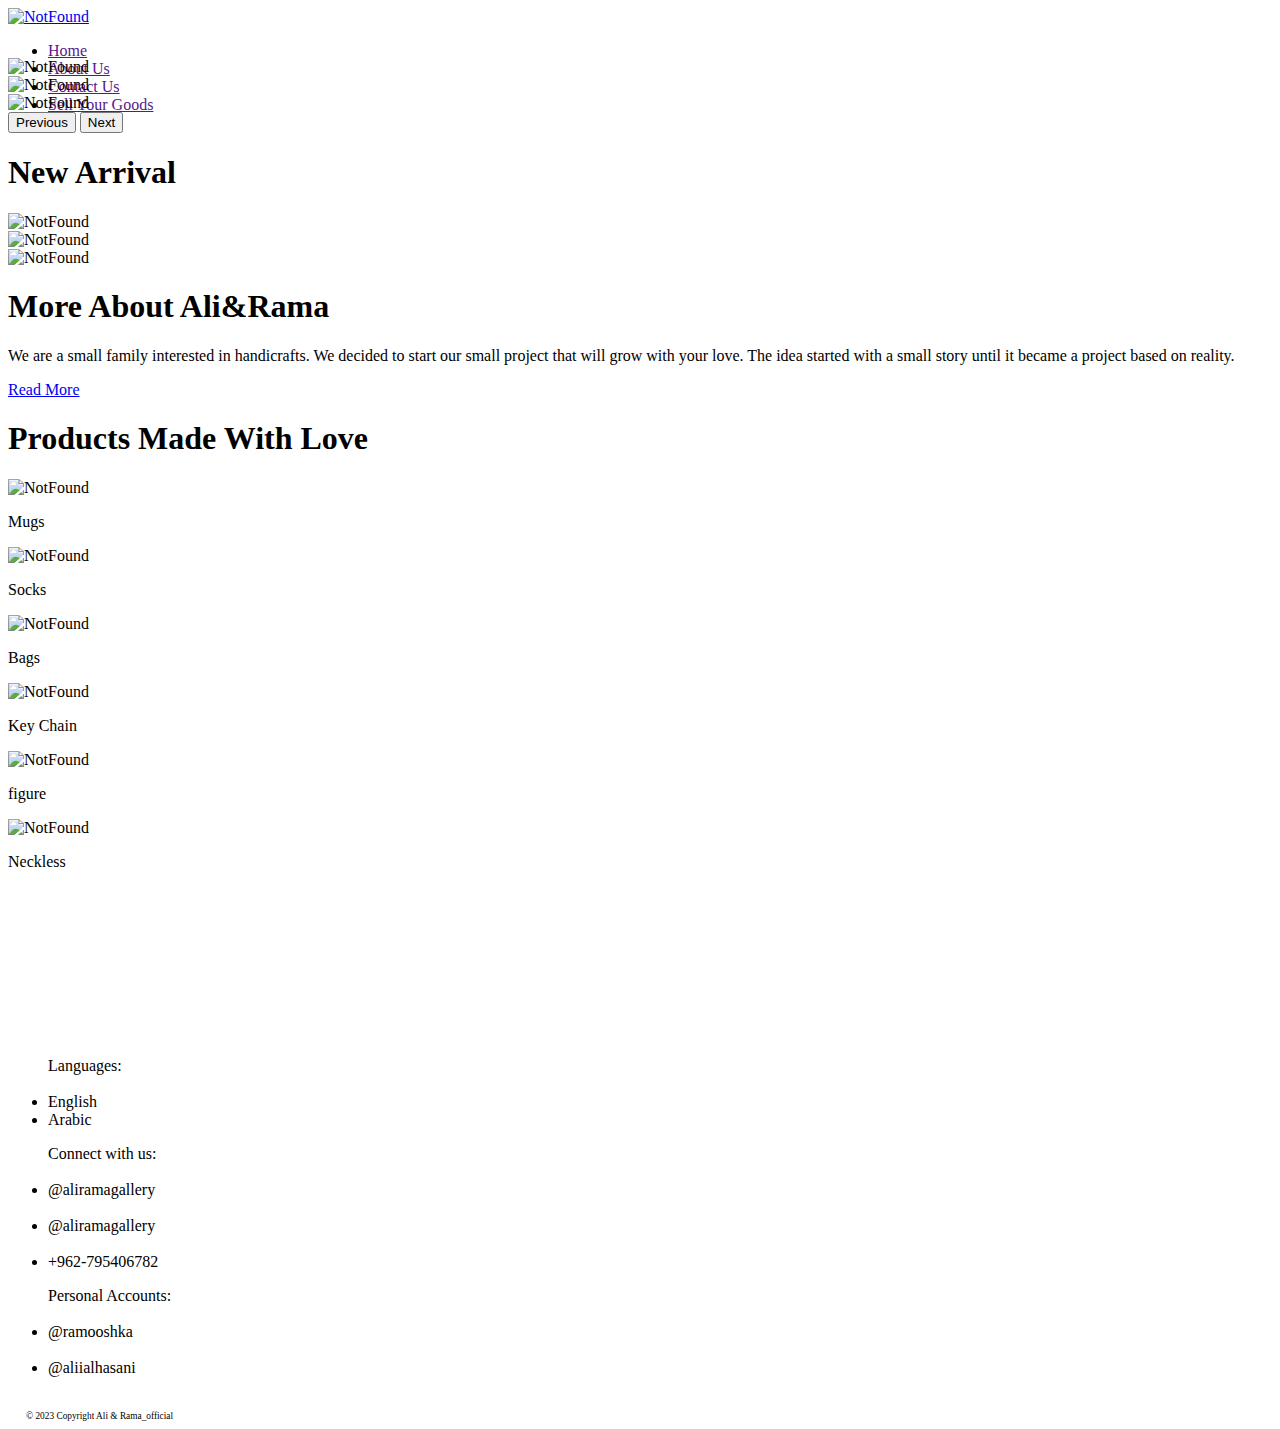
==== pages/index.html @ bb7218a6 "saeed update" ====
<!DOCTYPE html>
<html lang="en">
  <head>
    <meta charset="UTF-8" />
    <meta http-equiv="X-UA-Compatible" content="IE=edge" />
    <meta name="viewport" content="width=device-width, initial-scale=1.0" />
    <link
      rel="stylesheet"
      href="https://cdnjs.cloudflare.com/ajax/libs/font-awesome/6.4.0/css/all.min.css"
      integrity="sha512-iecdLmaskl7CVkqkXNQ/ZH/XLlvWZOJyj7Yy7tcenmpD1ypASozpmT/E0iPtmFIB46ZmdtAc9eNBvH0H/ZpiBw=="
      crossorigin="anonymous"
      referrerpolicy="no-referrer"
    />
    <link rel="preconnect" href="https://fonts.googleapis.com" />
    <link rel="preconnect" href="https://fonts.gstatic.com" crossorigin />
    <link
      href="https://fonts.googleapis.com/css2?family=Cairo:wght@300;400;600;700&family=Poppins:wght@100;200;300;400;500;600;700;800;900&display=swap"
      rel="stylesheet"
    />
    <link
      rel="shortcut icon"
      href="../aliandrama/images/logo.png"
      type="image/x-icon"
    />
    <link
      href="https://cdn.jsdelivr.net/npm/bootstrap@5.3.0-alpha3/dist/css/bootstrap.min.css"
      rel="stylesheet"
      integrity="sha384-KK94CHFLLe+nY2dmCWGMq91rCGa5gtU4mk92HdvYe+M/SXH301p5ILy+dN9+nJOZ"
      crossorigin="anonymous"
    />
    <script
      src="https://cdn.jsdelivr.net/npm/bootstrap@5.3.0-alpha3/dist/js/bootstrap.bundle.min.js"
      integrity="sha384-ENjdO4Dr2bkBIFxQpeoTz1HIcje39Wm4jDKdf19U8gI4ddQ3GYNS7NTKfAdVQSZe"
      crossorigin="anonymous"
    ></script>
    <link rel="stylesheet" href="../aliandrama/css/normalize.css" />
    <link rel="stylesheet" href="../aliandrama/css/main.css" />
    <title>Ali & Rama</title>
  </head>
  <body>
    
    <!-- Start The Nav Bar -->
    <div class="nav">
      <div class="logo">
        <a href="#"
          ><img src="../aliandrama/images/logo.png" alt="NotFound"
        /></a>
      </div>
      <div class="nav-items">
        <ul id="menu_items">
          <li><a href="">Home</a></li>
          <li><a href="">About Us</a></li>
          <li><a href="">Contact Us</a></li>
          <li class="menu-btn"><a href="">Sell Your Goods</a></li>
        </ul>
        <i class="fa-solid fa-bars fa-xl menu-icon" onclick="menu_toggle()" style="color: #961471"></i>
      </div>
    </div>
    <!-- End The Nav Bar -->

    <!-- Start the jumbotron -->
    <div
      id="carouselExampleControlsNoTouching"
      class="carousel slide jumbotron"
      data-bs-touch="false"
    >
      <div class="carousel-inner">
        <div class="carousel-item active">
          <img
            src="../aliandrama/images/slider1.jpg"
            class="d-block w-100"
            alt="NotFound"
          />
        </div>
        <div class="carousel-item">
          <img
            src="../aliandrama/images/slider2.jpg"
            class="d-block w-100"
            alt="NotFound"
          />
        </div>
        <div class="carousel-item">
          <img
            src="../aliandrama/images/slider3.jpg"
            class="d-block w-100"
            alt="NotFound"
          />
        </div>
      </div>
      <button
        class="carousel-control-prev"
        type="button"
        data-bs-target="#carouselExampleControlsNoTouching"
        data-bs-slide="prev"
      >
        <span class="carousel-control-prev-icon" aria-hidden="true"></span>
        <span class="visually-hidden">Previous</span>
      </button>
      <button
        class="carousel-control-next"
        type="button"
        data-bs-target="#carouselExampleControlsNoTouching"
        data-bs-slide="next"
      >
        <span class="carousel-control-next-icon" aria-hidden="true"></span>
        <span class="visually-hidden">Next</span>
      </button>
    </div>
    <!-- End the jumbotron -->

    <!-- Start New Arrival Section -->
    <div class="container">
      <h1>New Arrival</h1>
      <div class="new-arrival-cards">
        <div class="card">
          <img src="../aliandrama/images/newarrival1.jpg" alt="NotFound" />
        </div>
        <div class="card">
          <img src="../aliandrama/images/newarrival3.jpg" alt="NotFound" />
        </div>
        <div class="card">
          <img src="../aliandrama/images/newarrival2.jpg" alt="NotFound" />
        </div>
      </div>
    </div>
    <!-- End New Arrival Section -->

    <!-- Start AboutUs Section -->
    <div class="about">
      <div class="about-us">
        <h1>More About Ali&Rama</h1>
        <div class="about-us-content">
          <p>
            We are a small family interested in handicrafts. We decided to start
            our small project that will grow with your love. The idea started
            with a small story until it became a project based on reality.
          </p>
          <a href="#">Read More</a>
        </div>
      </div>
    </div>
    <!-- End AboutUs Section -->

    <!-- Start Product Section -->
    <div class="container">
      <h1>Products Made With Love</h1>
      <div class="products">
        <div class="product-card">
          <img src="../aliandrama/images/product1.jpg" alt="NotFound" />
          <p>Mugs</p>
        </div>
        <div class="product-card">
          <img src="../aliandrama/images/product2.jpg" alt="NotFound" />
          <p>Socks</p>
        </div>
        <div class="product-card">
          <img src="../aliandrama/images/product3.jpg" alt="NotFound" />
          <p>Bags</p>
        </div>
        <div class="product-card">
          <img src="../aliandrama/images/product4.jpg" alt="NotFound" />
          <p>Key Chain</p>
        </div>
        <div class="product-card">
          <img src="../aliandrama/images/product5.jpg" alt="NotFound" />
          <p>figure</p>
        </div>
        <div class="product-card">
          <img src="../aliandrama/images/product6.png" alt="NotFound" />
          <p>Neckless</p>
        </div>
      </div>
    </div>
    <!-- End Product Section -->

    <!-- Start Map Section -->
    <div class="map">
      <iframe
        class="map"
        src="https://www.google.com/maps/embed?pb=!1m18!1m12!1m3!1d3385.5237341149186!2d35.927350011070914!3d31.94668547391323!2m3!1f0!2f0!3f0!3m2!1i1024!2i768!4f13.1!3m3!1m2!1s0x151b5f9c440651b9%3A0x1f08425a8863d814!2zQWxpICYgUmFtYSdzIEdhbGxlcnkg2KzYp9mE2YrYsdmKINi52YTZiiDZiNix2KfZhdin!5e0!3m2!1sen!2sjo!4v1681425201438!5m2!1sen!2sjo"
        style="border: 0"
        allowfullscreen=""
        loading="lazy"
        referrerpolicy="no-referrer-when-downgrade"
      ></iframe>
    </div>
    <!-- End Map Section -->

    <!-- Start The Footer -->
    <footer>

      <ul>
      <div>Languages:</div>
      <br />
        <li><a>English</a></li>
        <li><a>Arabic</a></li>
      </ul>
      <!-- <br /> -->


      <ul>
      <div>Connect with us:</div>
      <br />
        <li>
          <i class="fa-brands fa-instagram fa-2xl" style="color: #807b7b"
            ><a></a></i
          >@aliramagallery
        </li>
        <br />
        <li>
          <i
            class="fa-brands fa-square-facebook fa-2xl"
            style="color: #807b7b"
          ></i
          ><a>@aliramagallery</a>
        </li>
        <br />
        <li>
          <i class="fa-solid fa-square-phone fa-2xl" style="color: #807b7b"></i
          ><a>+962-795406782</a>
        </li>
      </ul>
      <!-- <br /> -->


      <ul>
        <div>Personal Accounts:</div>
      <br />
        <li>
          <i class="fa-brands fa-instagram fa-2xl" style="color: #807b7b"></i
          ><a>@ramooshka</a>
        </li>
        <br />
        <li>
          <i class="fa-brands fa-instagram fa-2xl" style="color: #807b7b"></i
          ><a>@aliialhasani</a>
        </li>
      </ul>
      <br />
    <div style="font-size: 7pt;padding-left: 2vh;">  &copy; 2023 Copyright Ali & Rama_official</div>
    </footer>
    <!-- End The Footer -->

    <script>
      var menu_items = document.getElementById("menu_items");
      menu_items.style.maxHeight = "0px";
      function menu_toggle() {
        if (menu_items.style.maxHeight == "0px") {
          menu_items.style.maxHeight = "300px";
        } else {
          menu_items.style.maxHeight = "0px";
        }
      }
    </script>
  </body>

</html>
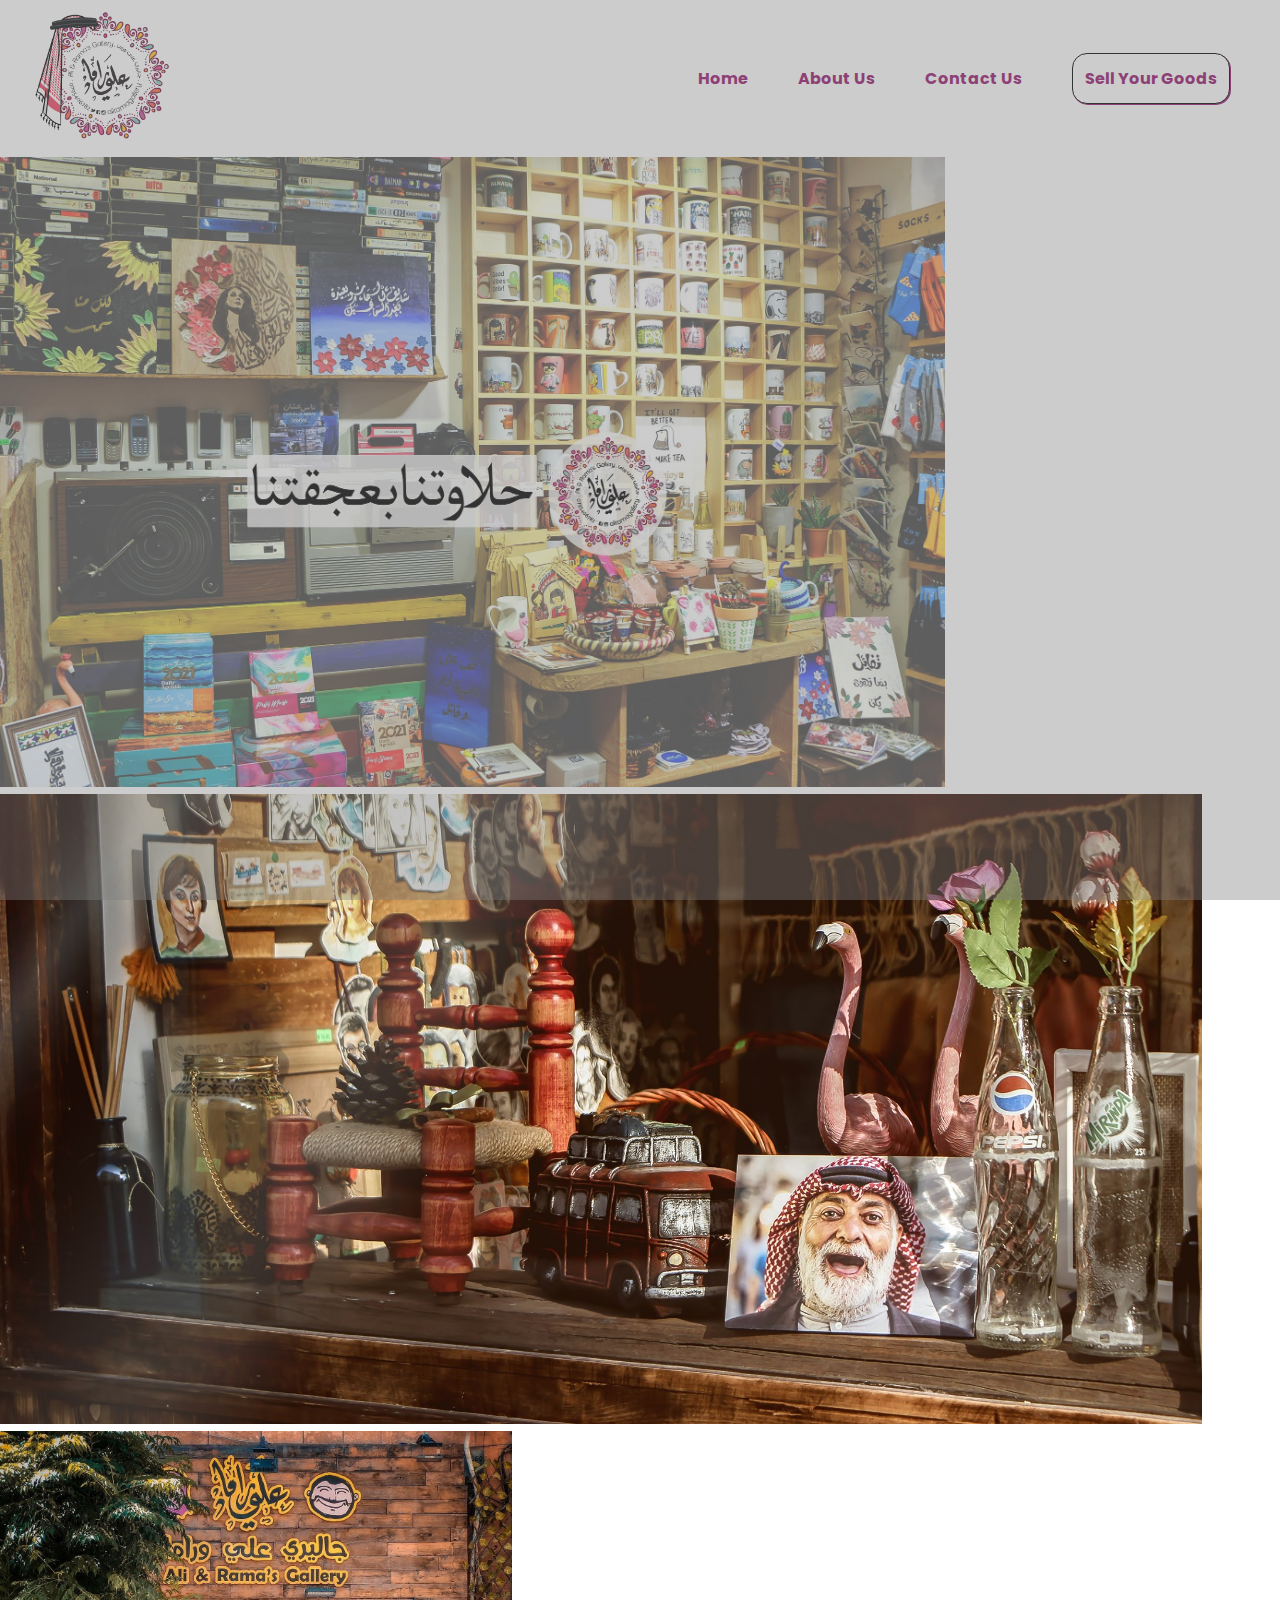
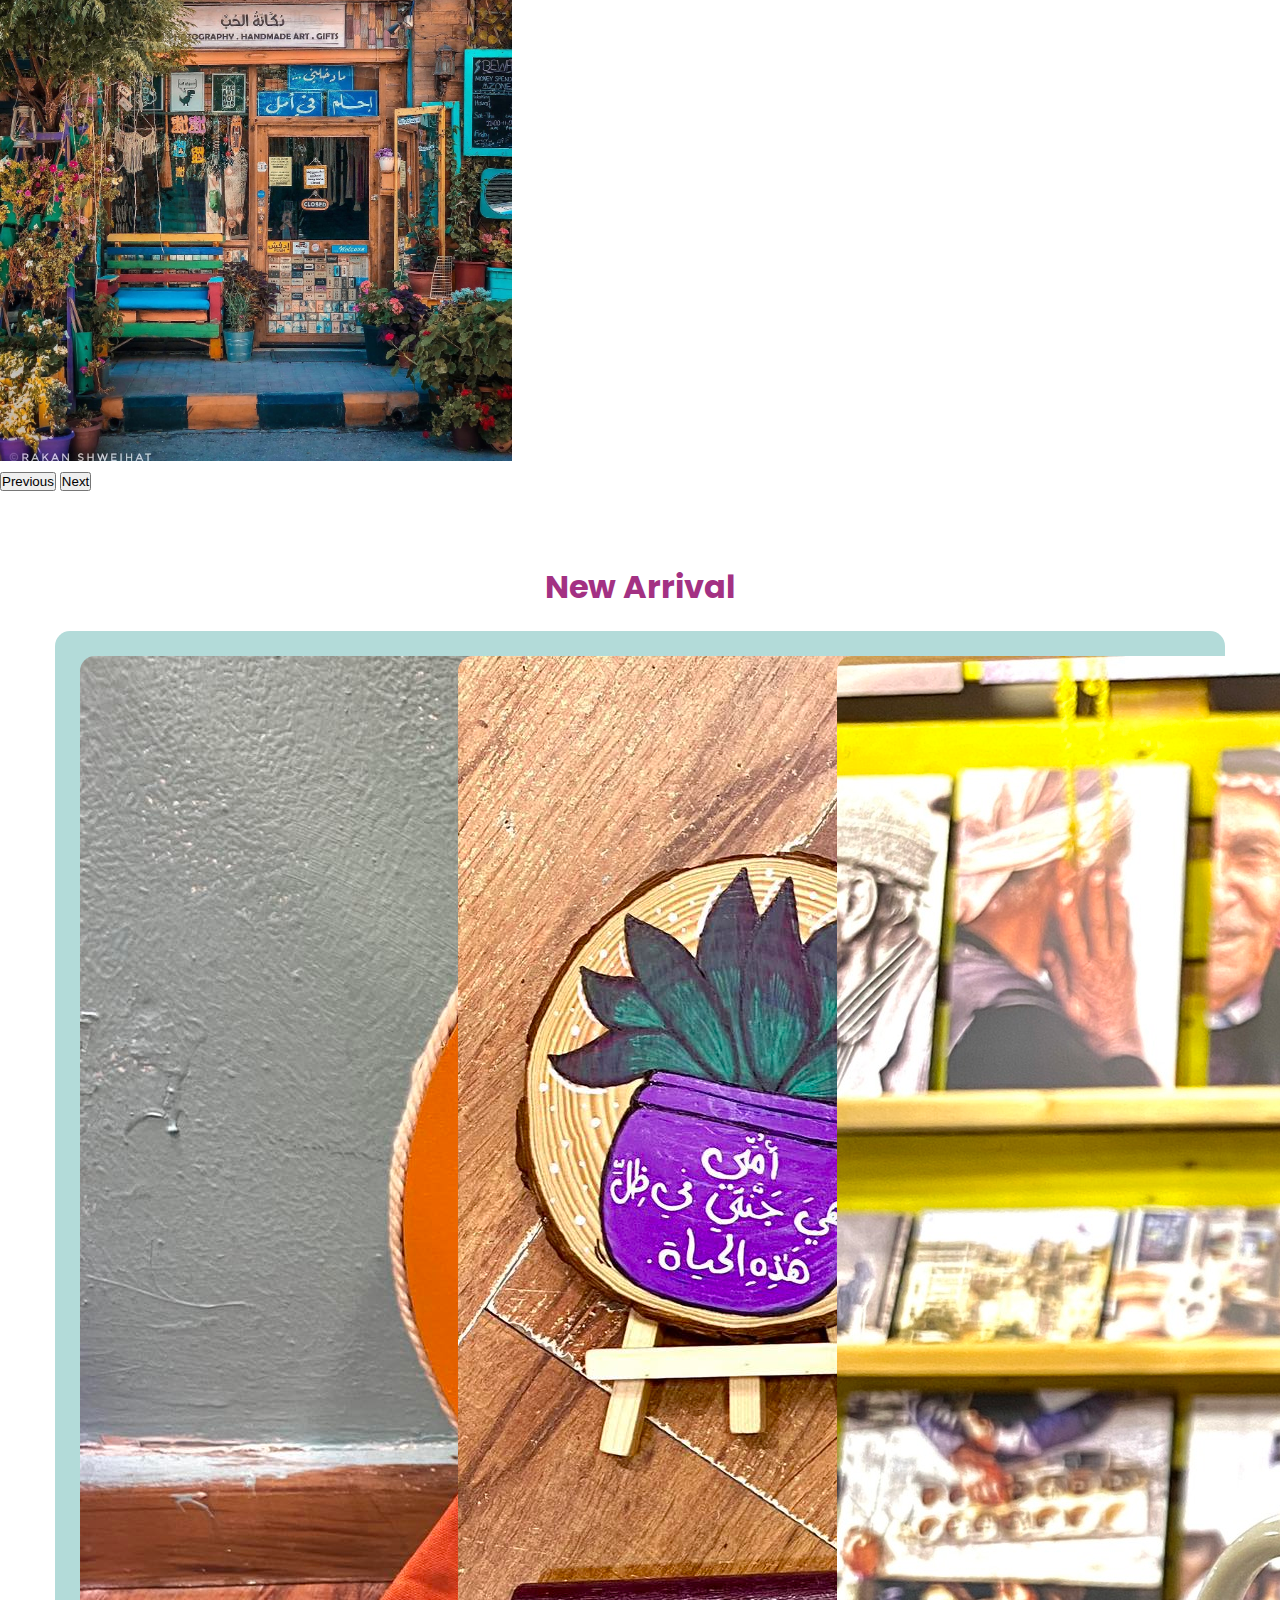
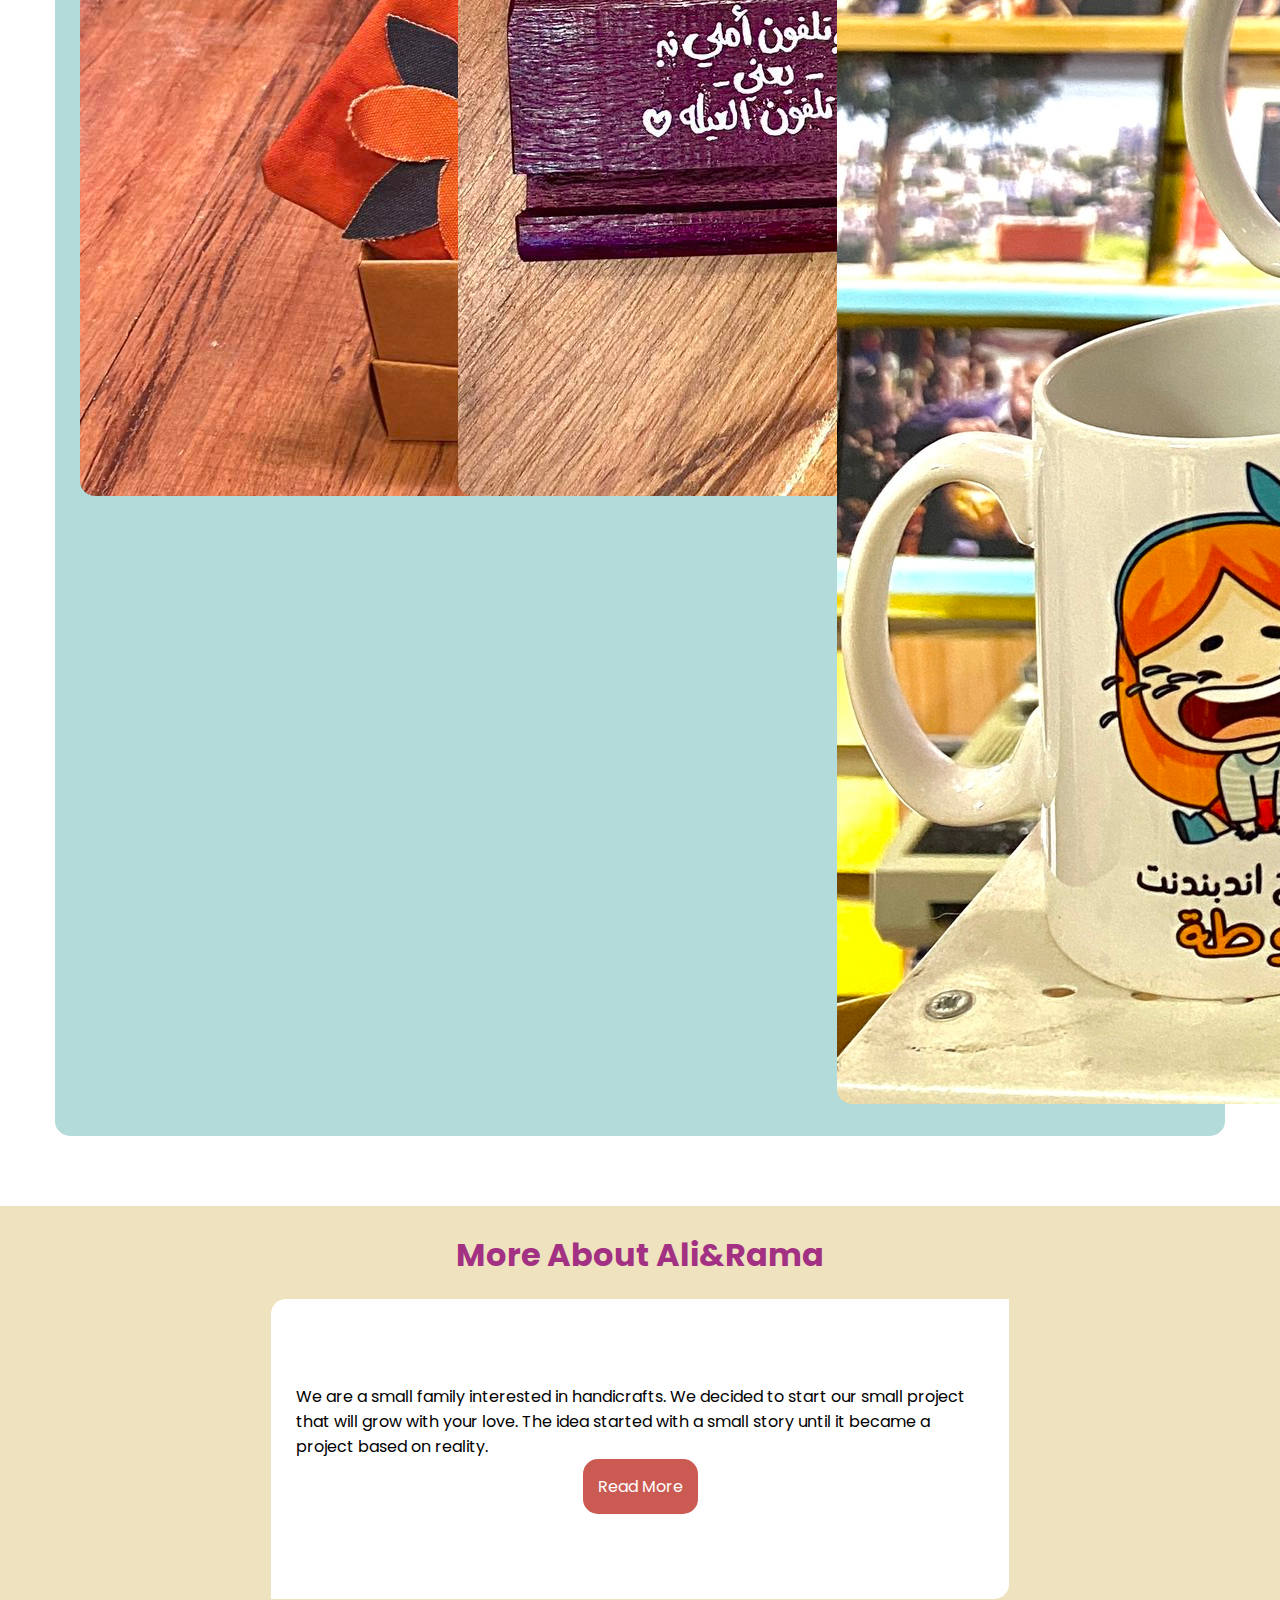
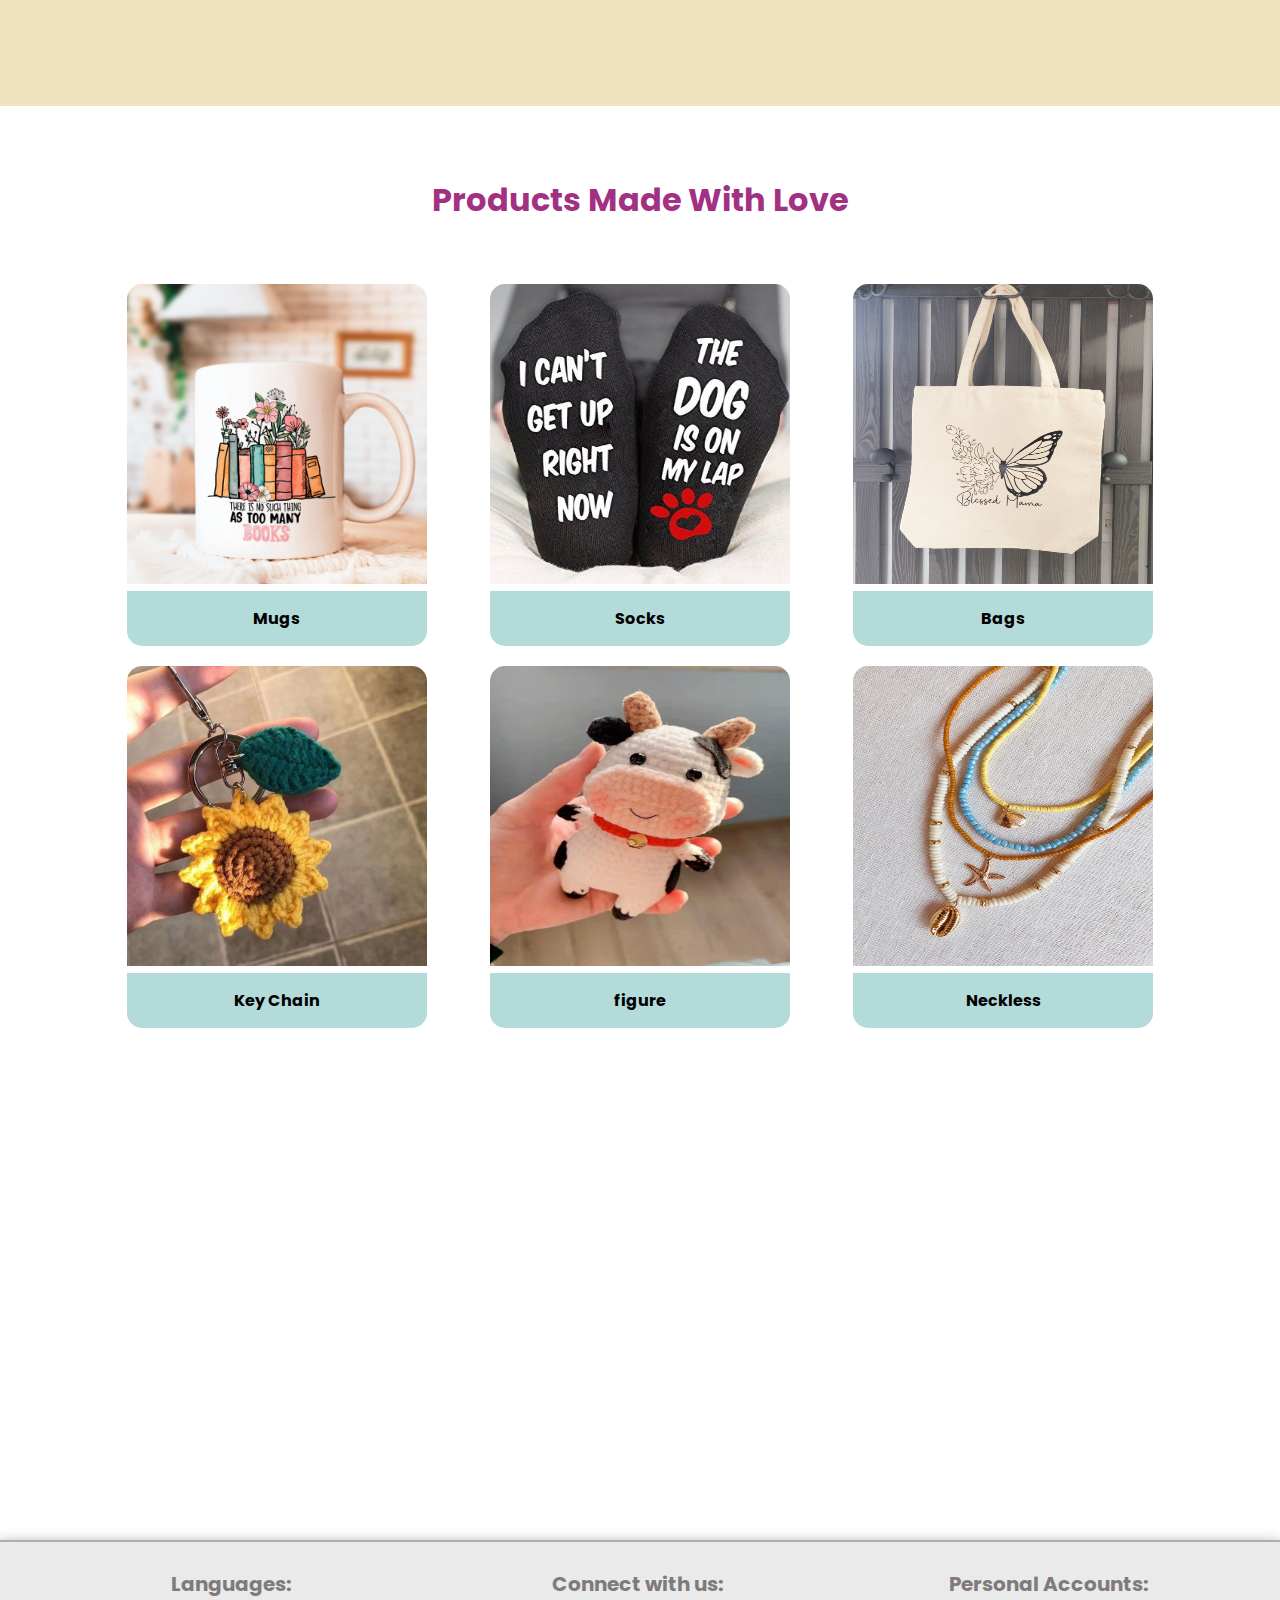
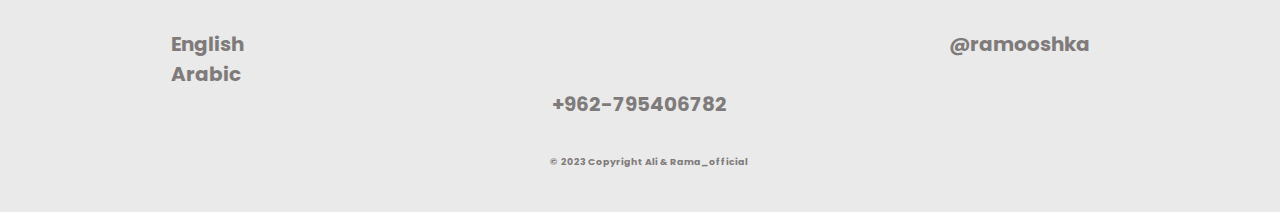
==== commit f9b70c4b: "All Done" ====
--- a/pages/index.html
+++ b/pages/index.html
@@ -19,7 +19,7 @@
     />
     <link
       rel="shortcut icon"
-      href="../aliandrama/images/logo.png"
+      href="../images/logo.png"
       type="image/x-icon"
     />
     <link
@@ -34,7 +34,7 @@
       crossorigin="anonymous"
     ></script>
     <link rel="stylesheet" href="../aliandrama/css/normalize.css" />
-    <link rel="stylesheet" href="../aliandrama/css/main.css" />
+    <link rel="stylesheet" href="../css/main.css" />
     <title>Ali & Rama</title>
   </head>
   <body>
@@ -42,16 +42,16 @@
     <!-- Start The Nav Bar -->
     <div class="nav">
       <div class="logo">
-        <a href="#"
-          ><img src="../aliandrama/images/logo.png" alt="NotFound"
+        <a href="index.html"
+          ><img src="../images/logo.png" alt="NotFound"
         /></a>
       </div>
       <div class="nav-items">
         <ul id="menu_items">
-          <li><a href="">Home</a></li>
-          <li><a href="">About Us</a></li>
-          <li><a href="">Contact Us</a></li>
-          <li class="menu-btn"><a href="">Sell Your Goods</a></li>
+          <li><a href="index.html">Home</a></li>
+          <li><a href="aboutus.html">About Us</a></li>
+          <li><a href="contactus.html">Contact Us</a></li>
+          <li class="menu-btn"><a href="sellgoods.html">Sell Your Goods</a></li>
         </ul>
         <i class="fa-solid fa-bars fa-xl menu-icon" onclick="menu_toggle()" style="color: #961471"></i>
       </div>
@@ -67,21 +67,21 @@
       <div class="carousel-inner">
         <div class="carousel-item active">
           <img
-            src="../aliandrama/images/slider1.jpg"
+            src="../images/slider1.jpg"
             class="d-block w-100"
             alt="NotFound"
           />
         </div>
         <div class="carousel-item">
           <img
-            src="../aliandrama/images/slider2.jpg"
+            src="../images/slider2.jpg"
             class="d-block w-100"
             alt="NotFound"
           />
         </div>
         <div class="carousel-item">
           <img
-            src="../aliandrama/images/slider3.jpg"
+            src="../images/slider3.jpg"
             class="d-block w-100"
             alt="NotFound"
           />
@@ -113,13 +113,13 @@
       <h1>New Arrival</h1>
       <div class="new-arrival-cards">
         <div class="card">
-          <img src="../aliandrama/images/newarrival1.jpg" alt="NotFound" />
+          <img src="../images/newarrival1.jpg" alt="NotFound" />
         </div>
         <div class="card">
-          <img src="../aliandrama/images/newarrival3.jpg" alt="NotFound" />
+          <img src="../images/newarrival3.jpg" alt="NotFound" />
         </div>
         <div class="card">
-          <img src="../aliandrama/images/newarrival2.jpg" alt="NotFound" />
+          <img src="../images/newarrival2.jpg" alt="NotFound" />
         </div>
       </div>
     </div>
@@ -135,7 +135,7 @@
             our small project that will grow with your love. The idea started
             with a small story until it became a project based on reality.
           </p>
-          <a href="#">Read More</a>
+          <a href="aboutus.html">Read More</a>
         </div>
       </div>
     </div>
@@ -146,27 +146,27 @@
       <h1>Products Made With Love</h1>
       <div class="products">
         <div class="product-card">
-          <img src="../aliandrama/images/product1.jpg" alt="NotFound" />
+          <img src="../images/product1.jpg" alt="NotFound" />
           <p>Mugs</p>
         </div>
         <div class="product-card">
-          <img src="../aliandrama/images/product2.jpg" alt="NotFound" />
+          <img src="../images/product2.jpg" alt="NotFound" />
           <p>Socks</p>
         </div>
         <div class="product-card">
-          <img src="../aliandrama/images/product3.jpg" alt="NotFound" />
+          <img src="../images/product3.jpg" alt="NotFound" />
           <p>Bags</p>
         </div>
         <div class="product-card">
-          <img src="../aliandrama/images/product4.jpg" alt="NotFound" />
+          <img src="../images/product4.jpg" alt="NotFound" />
           <p>Key Chain</p>
         </div>
         <div class="product-card">
-          <img src="../aliandrama/images/product5.jpg" alt="NotFound" />
+          <img src="../images/product5.jpg" alt="NotFound" />
           <p>figure</p>
         </div>
         <div class="product-card">
-          <img src="../aliandrama/images/product6.png" alt="NotFound" />
+          <img src="../images/product6.png" alt="NotFound" />
           <p>Neckless</p>
         </div>
       </div>
@@ -187,58 +187,60 @@
     <!-- End Map Section -->
 
     <!-- Start The Footer -->
-    <footer>
-
-      <ul>
-      <div>Languages:</div>
-      <br />
-        <li><a>English</a></li>
-        <li><a>Arabic</a></li>
-      </ul>
-      <!-- <br /> -->
-
-
-      <ul>
-      <div>Connect with us:</div>
-      <br />
-        <li>
-          <i class="fa-brands fa-instagram fa-2xl" style="color: #807b7b"
-            ><a></a></i
-          >@aliramagallery
-        </li>
-        <br />
-        <li>
-          <i
-            class="fa-brands fa-square-facebook fa-2xl"
-            style="color: #807b7b"
-          ></i
-          ><a>@aliramagallery</a>
-        </li>
-        <br />
-        <li>
-          <i class="fa-solid fa-square-phone fa-2xl" style="color: #807b7b"></i
-          ><a>+962-795406782</a>
-        </li>
-      </ul>
-      <!-- <br /> -->
-
-
-      <ul>
-        <div>Personal Accounts:</div>
-      <br />
-        <li>
-          <i class="fa-brands fa-instagram fa-2xl" style="color: #807b7b"></i
-          ><a>@ramooshka</a>
-        </li>
-        <br />
-        <li>
-          <i class="fa-brands fa-instagram fa-2xl" style="color: #807b7b"></i
-          ><a>@aliialhasani</a>
-        </li>
-      </ul>
-      <br />
-    <div style="font-size: 7pt;padding-left: 2vh;">  &copy; 2023 Copyright Ali & Rama_official</div>
-    </footer>
+      <!-- FOOTER SECTION -->
+      <footer>
+
+        <ul>
+        <div>Languages:</div>
+        <br />
+          <li><a>English</a></li>
+          <li><a>Arabic</a></li>
+        </ul>
+        <!-- <br /> -->
+  
+  
+        <ul>
+        <div>Connect with us:</div>
+        <br />
+          <li>
+            <i class="fa-brands fa-instagram fa-2xl" style="color: #807b7b"
+              ></i
+            ><a href="https://www.instagram.com/aliramagallery/%22%3E@aliramagallery"></a>
+          </li>
+          <br />
+          <li>
+            <i
+              class="fa-brands fa-square-facebook fa-2xl"
+              style="color: #807b7b"
+            ></i
+            ><a href="https://www.facebook.com/@aliramagallery%22%3E@aliramagallery"></a>
+          </li>
+          <br />
+          <li>
+            <i class="fa-solid fa-square-phone fa-2xl" style="color: #807b7b"></i
+            ><a href="tel:+962795406782">+962-795406782</a>
+          </li>
+        </ul>
+        <!-- <br /> -->
+  
+  
+        <ul>
+          <div>Personal Accounts:</div>
+        <br />
+          <li>
+            <i class="fa-brands fa-instagram fa-2xl" style="color: #807b7b"></i
+            ><a>@ramooshka</a>
+          </li>
+          <br />
+          <li>
+            <i class="fa-brands fa-instagram fa-2xl" style="color: #807b7b"></i
+            ><a href="https://www.instagram.com/aliialhasani/%22%3E@aliialhasani"></a>
+          </li>
+        </ul>
+        <br />
+      <div style="font-size: 7pt;padding-left: 2vh;">  &copy; 2023 Copyright Ali & Rama_official</div>
+      </footer>
+      <!-- END OF FOOTER SECTION -->
     <!-- End The Footer -->
 
     <script>
--- a/css/main.css
+++ b/css/main.css
@@ -0,0 +1,355 @@
+* {
+  box-sizing: border-box;
+  padding: 0;
+  margin: 0;
+}
+
+html {
+  scroll-behavior: smooth;
+}
+
+
+body {
+  font-family: "Cairo", sans-serif;
+  font-family: "Poppins", sans-serif;
+}
+h1 {
+  text-align: center;
+  color: #a33183;
+}
+@media (max-width: 768px) {
+  h1 {
+    font-size: 1.5rem;
+  }
+}
+.container {
+  padding-left: 0px;
+  padding-right: 0px;
+  margin-left: auto;
+  margin-right: auto;
+  margin-top: 70px;
+  margin-bottom: 70px;
+}
+
+@media (min-width: 768px) {
+  .container {
+    width: 750px;
+  }
+}
+@media (min-width: 992px) {
+  .container {
+    width: 970px;
+  }
+}
+@media (min-width: 1200px) {
+  .container {
+    width: 1170px;
+  }
+}
+
+
+
+/* Start Nav Bar Style */
+.logo img{
+  width: 150px;
+  height: 150px;
+  margin-left: 30px;
+}
+.nav{
+  display: flex;
+  justify-content: space-between;
+  align-items: center;
+  /* margin-bottom: 100px; */
+}
+.nav-items ul{
+  display: flex;
+  align-items: center;
+  z-index: 1;
+}
+.nav-items li{
+ margin-right: 50px;
+}
+.nav-items a{
+  text-decoration: none;
+  color: #961471;
+  font-weight: bold;
+}
+.nav-items ul{
+  list-style:  none;
+}
+.menu-icon{
+  display: none;
+  margin-right: 30px;
+}
+.nav ul li a::after {
+  content: "";
+  position: absolute;
+  border-bottom: 2px solid #b3dbd9;
+  width: 0;
+  display: flex;
+  left: 50%;
+  transform: translateX(-50%);
+  transition:0.5s;
+  -webkit-transition: 0.5s;
+  -moz-transition: 0.5s;
+  -ms-transition: 0.5s;
+  -o-transition: 0.5s;
+  -webkit-transform: translateX(-50%);
+  -moz-transform: translateX(-50%);
+  -ms-transform: translateX(-50%);
+  -o-transform: translateX(-50%);
+}
+
+.nav ul li a:hover::after {
+  width: 100%;
+}
+.nav li a{
+  position: relative;
+}
+.menu-btn{
+  border: 1px solid black;
+  padding: 12px;
+  border-radius: 15px;
+  width: fit-content;
+  background-color: #fff;
+  box-shadow: 1px 1px #961471;
+  cursor: pointer;
+}
+
+  @media (max-width:768px) {
+    .menu-icon{
+      display: block;
+    }
+    .nav-items ul{
+      display: none;
+    }
+  }
+  @media (max-width: 768px) {
+    .nav ul {
+      display: inline-block;
+      position: absolute;
+      top: 150px;
+      left: 0;
+      background-color: #b3dbd9;
+      width: 100%;
+      overflow: hidden;
+      opacity: 90%;
+      transition: 0.5s;
+      -webkit-transition: 0.5s;
+      -moz-transition: 0.5s;
+      -ms-transition: 0.5s;
+      -o-transition: 0.5s;
+      color: #a33183;
+    }
+  
+    .nav ul li {
+      margin: 15px 0px 20px 30px;
+      text-align: left;
+      z-index: 1;
+    }
+  
+    .nav ul li a {
+      color: var(--primarycolor);
+    }
+  
+    .menu-icon {
+      display: block;
+      cursor: pointer;
+    }
+  }
+/* End Nav Bar Style */
+
+
+
+/* Start Jumbotron Style */
+.carousel-item img {
+  min-width: 40%;
+  height: 70vh;
+  object-fit: cover;
+}
+.jumbotron::after{
+    content: "";
+    position: absolute;
+    top: 0px;
+    right: 0px;
+    bottom: 0px;
+    left: 0px;
+    background-color: grey;
+    opacity: 40%;
+}
+/* End Jumbotron Style */
+
+
+
+/* Start New Arrival Style */
+.new-arrival-cards {
+  max-width: 100%;
+  padding: 25px;
+  margin: 20px auto;
+  background-color: #b3dbd9;
+  display: grid;
+  grid-template-columns: repeat(auto-fill, minmax(350px, 1fr));
+  gap: 15px;
+  border-radius: 15px;
+}
+.card img {
+  border-radius: 15px;
+  object-fit: cover;
+  object-position: 100% 0;
+}
+.card {
+  border-radius: 15px;
+}
+@media (max-width: 768px) {
+  .card img {
+    width: 200px;
+    height: 200px;
+  }
+  .new-arrival-cards {
+    justify-items: center;
+    border-radius: 20px;
+  }
+  .card {
+    width: fit-content;
+    justify-self: center;
+  }
+}
+/* End New Arrival Style */
+
+
+
+/* Start AboutUs Style */
+.about {
+  min-width: 100%;
+  background-color: #efe3bf;
+  padding: 30px;
+  min-height: 500px;
+  margin-top: 0px;
+  margin-right: auto;
+  margin-left: auto;
+  margin-bottom: 50px;
+  padding: 25px;
+}
+
+.about-us-content {
+  margin: 20px auto;
+  max-width: 60%;
+  border-radius: 15px 0px 15px 0px;
+  background-color: #fff;
+  padding: 25px;
+  min-height: 300px;
+  display: flex;
+  justify-content: center;
+  align-items: center;
+  flex-direction: column;
+}
+.about-us-content a {
+  background-color: #ca5a52;
+  color: #fff;
+  padding: 15px;
+  border-radius: 15px;
+  text-decoration: none;
+}
+.about-us-content p {
+  font-size: 1rem;
+}
+.about-us-content a:hover {
+  background-color: #b3dbd9;
+  transition: 0.5s;
+  color: black;
+}
+/* End AboutUs Style */
+
+
+
+/* Start Product Style */
+.products {
+  display: grid;
+  grid-template-columns: repeat(auto-fill, minmax(300px, 1fr));
+  gap: 20px;
+  align-items: center;
+  justify-items: center;
+  margin-top: 50px;
+  padding: 10px 50px 10px 50px;
+}
+.product-card {
+  border-radius: 15px;
+}
+.product-card img {
+  width: 300px;
+  height: 300px;
+  cursor: pointer;
+  border-radius: 15px 15px 0px 0px;
+}
+@media (max-width: 768px) {
+  .product-card img {
+    width: 200px;
+    height: 200px;
+  }
+}
+.product-card p {
+  text-align: center;
+  background-color: #b3dbd9;
+  color: black;
+  padding: 15px;
+  font-weight: bold;
+  cursor: pointer;
+  border-radius: 0px 0px 15px 15px;
+}
+.product-card:hover {
+  filter: grayscale();
+  transition: 0.5s;
+  transform: rotate(1deg) translateY(-25px);
+}
+
+/* End Product Style */
+
+
+
+/* Start Map Section */
+.map {
+  margin-top: 25px;
+  min-width: 100%;
+  min-height: 400px;
+}
+/* End Map Section */
+
+
+
+/* Start Footer Style */
+footer > ul > li > a {
+  text-decoration: none;
+  color: inherit;
+}
+
+footer > ul > li {
+  list-style-type: none;
+}
+
+footer {
+  display: flex;
+  flex-flow: column wrap;
+  font-weight: bold;
+  font-size: 15pt;
+  color: #807b7b;
+  background-color: #d9d9d98d;
+  padding: 3vh;
+  border-top: 2px solid #afadad;
+  box-shadow: -1px 4px 13px 2px rgba(175, 173, 173, 1);
+  -webkit-box-shadow: -1px 4px 13px 2px rgba(175, 173, 173, 1);
+  -moz-box-shadow: -1px 4px 13px 2px rgba(175, 173, 173, 1);
+}
+
+
+@media (min-width: 992px) {
+    footer{
+    display: grid;
+    grid-template-columns: repeat(3, 33%);
+    grid-template-rows: auto;
+    row-gap: 4vh;
+    justify-items: center;
+    justify-content: space-around;
+  }
+ 
+}
+/* End Footer Style */
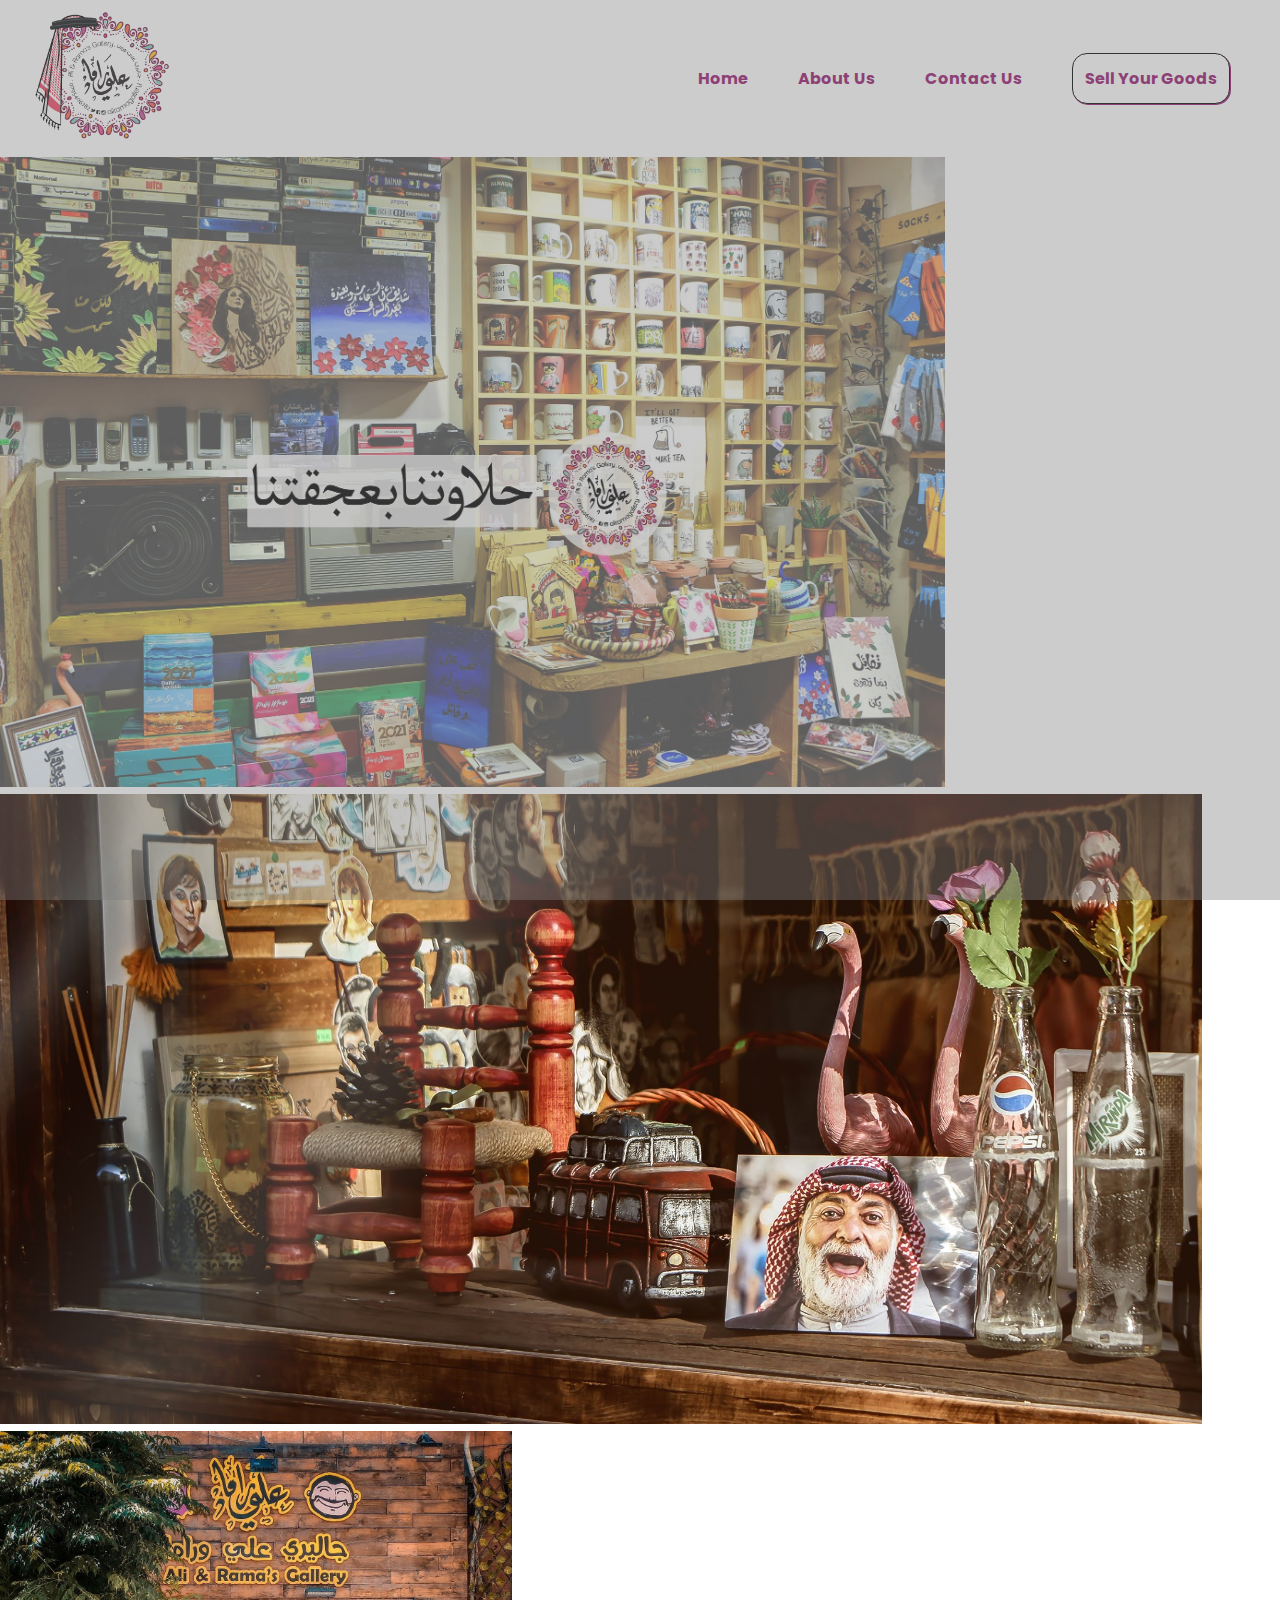
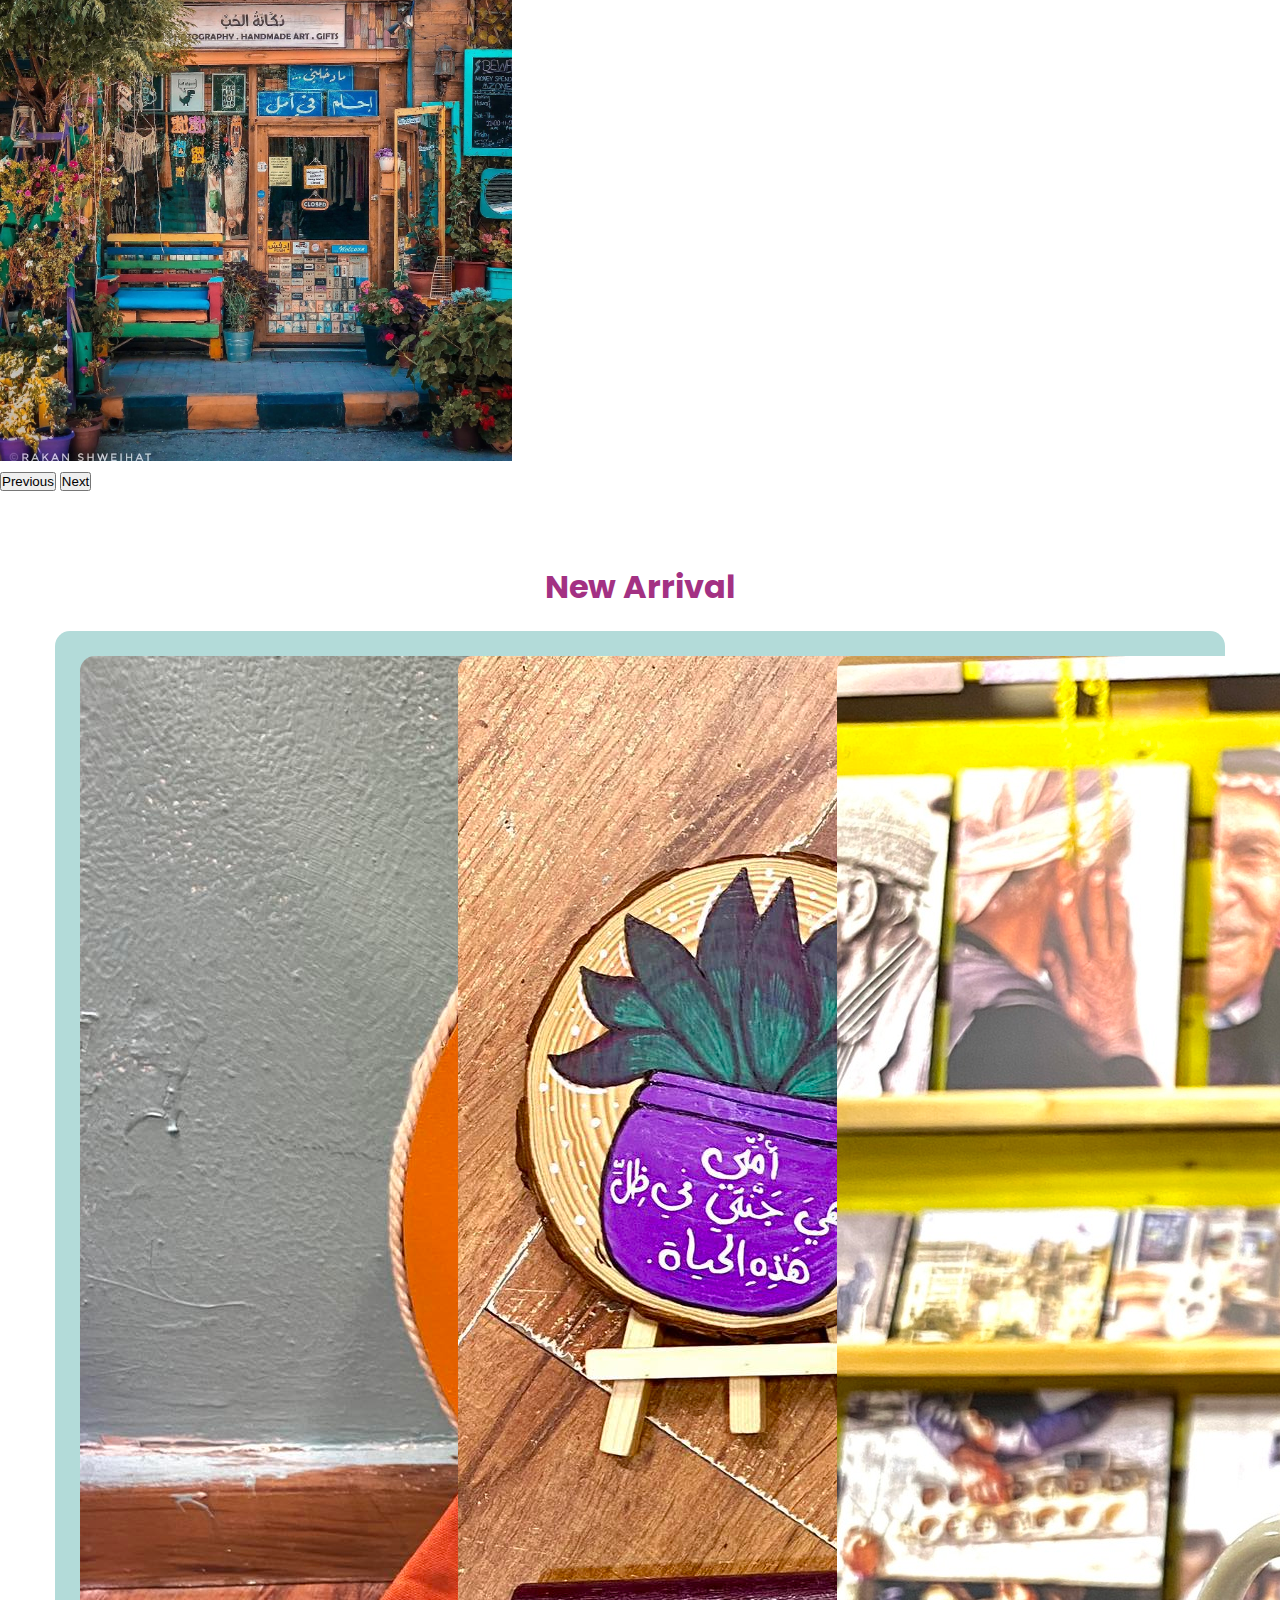
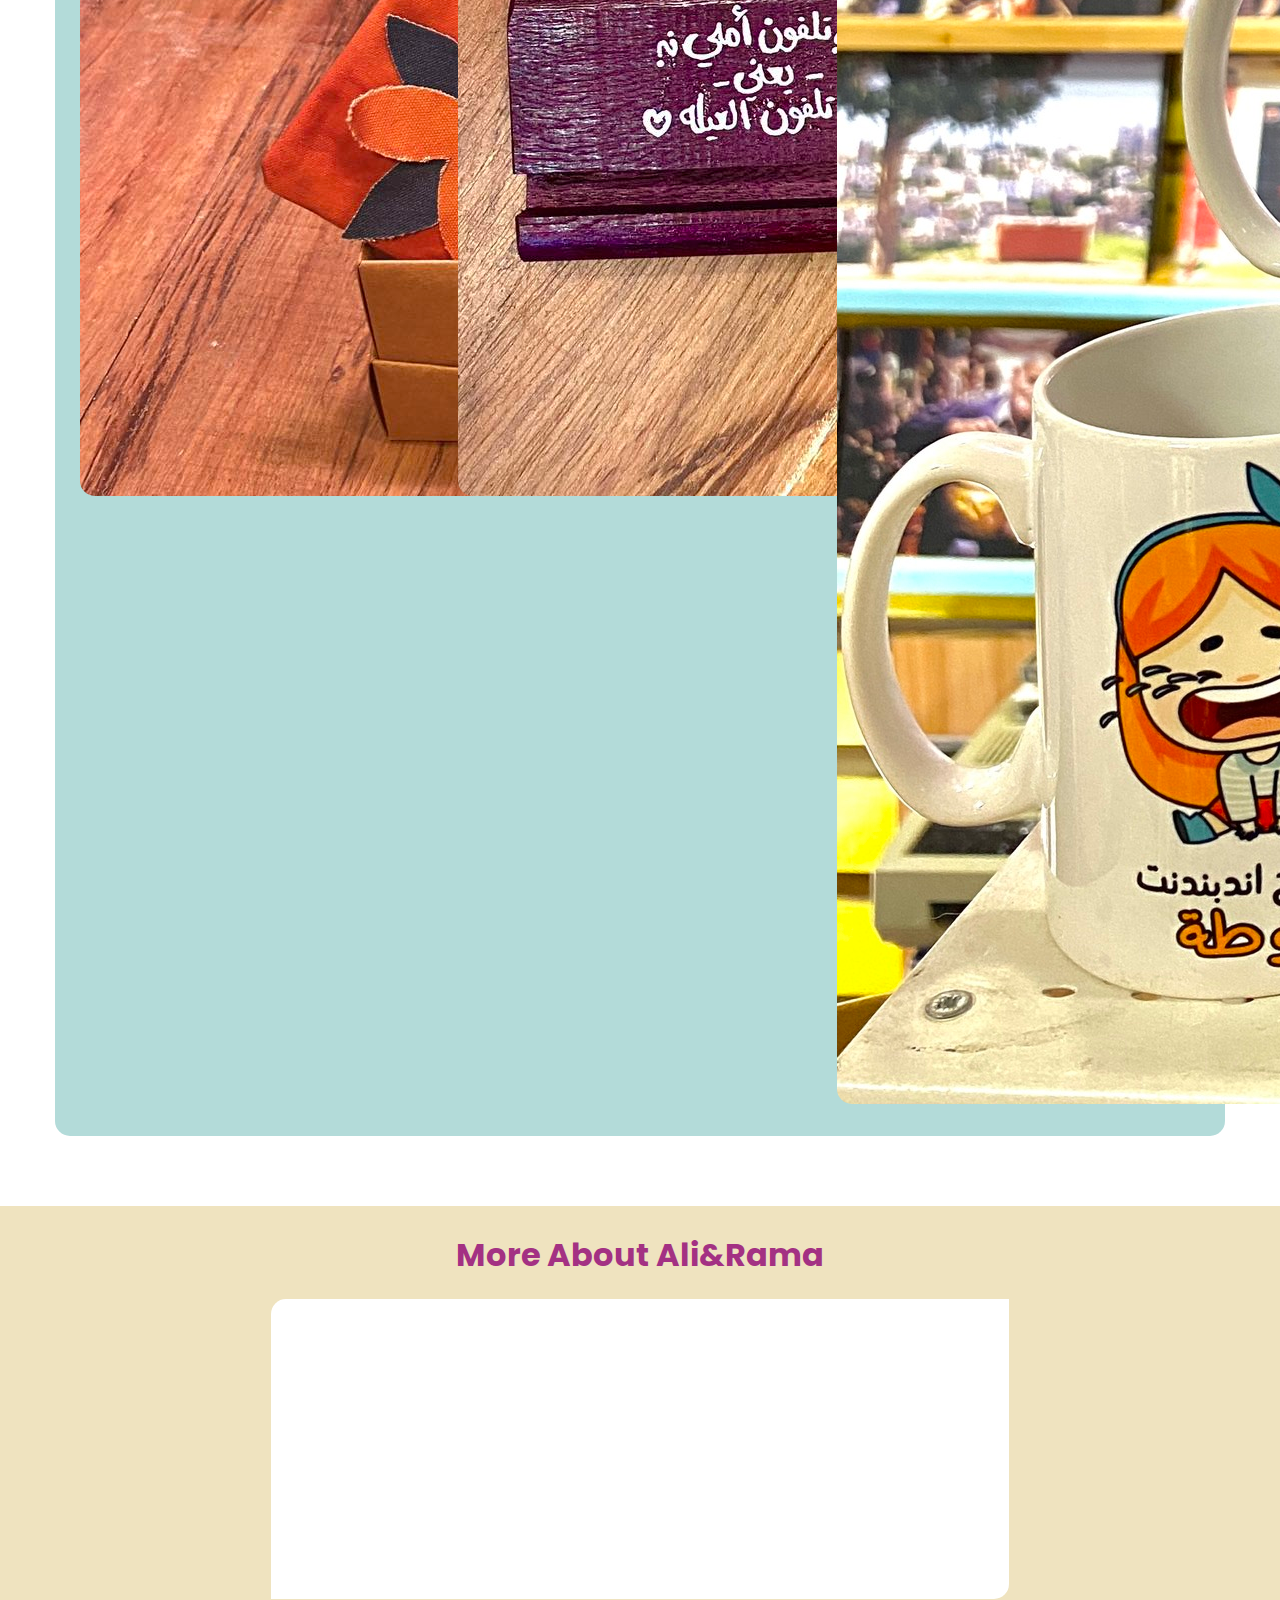
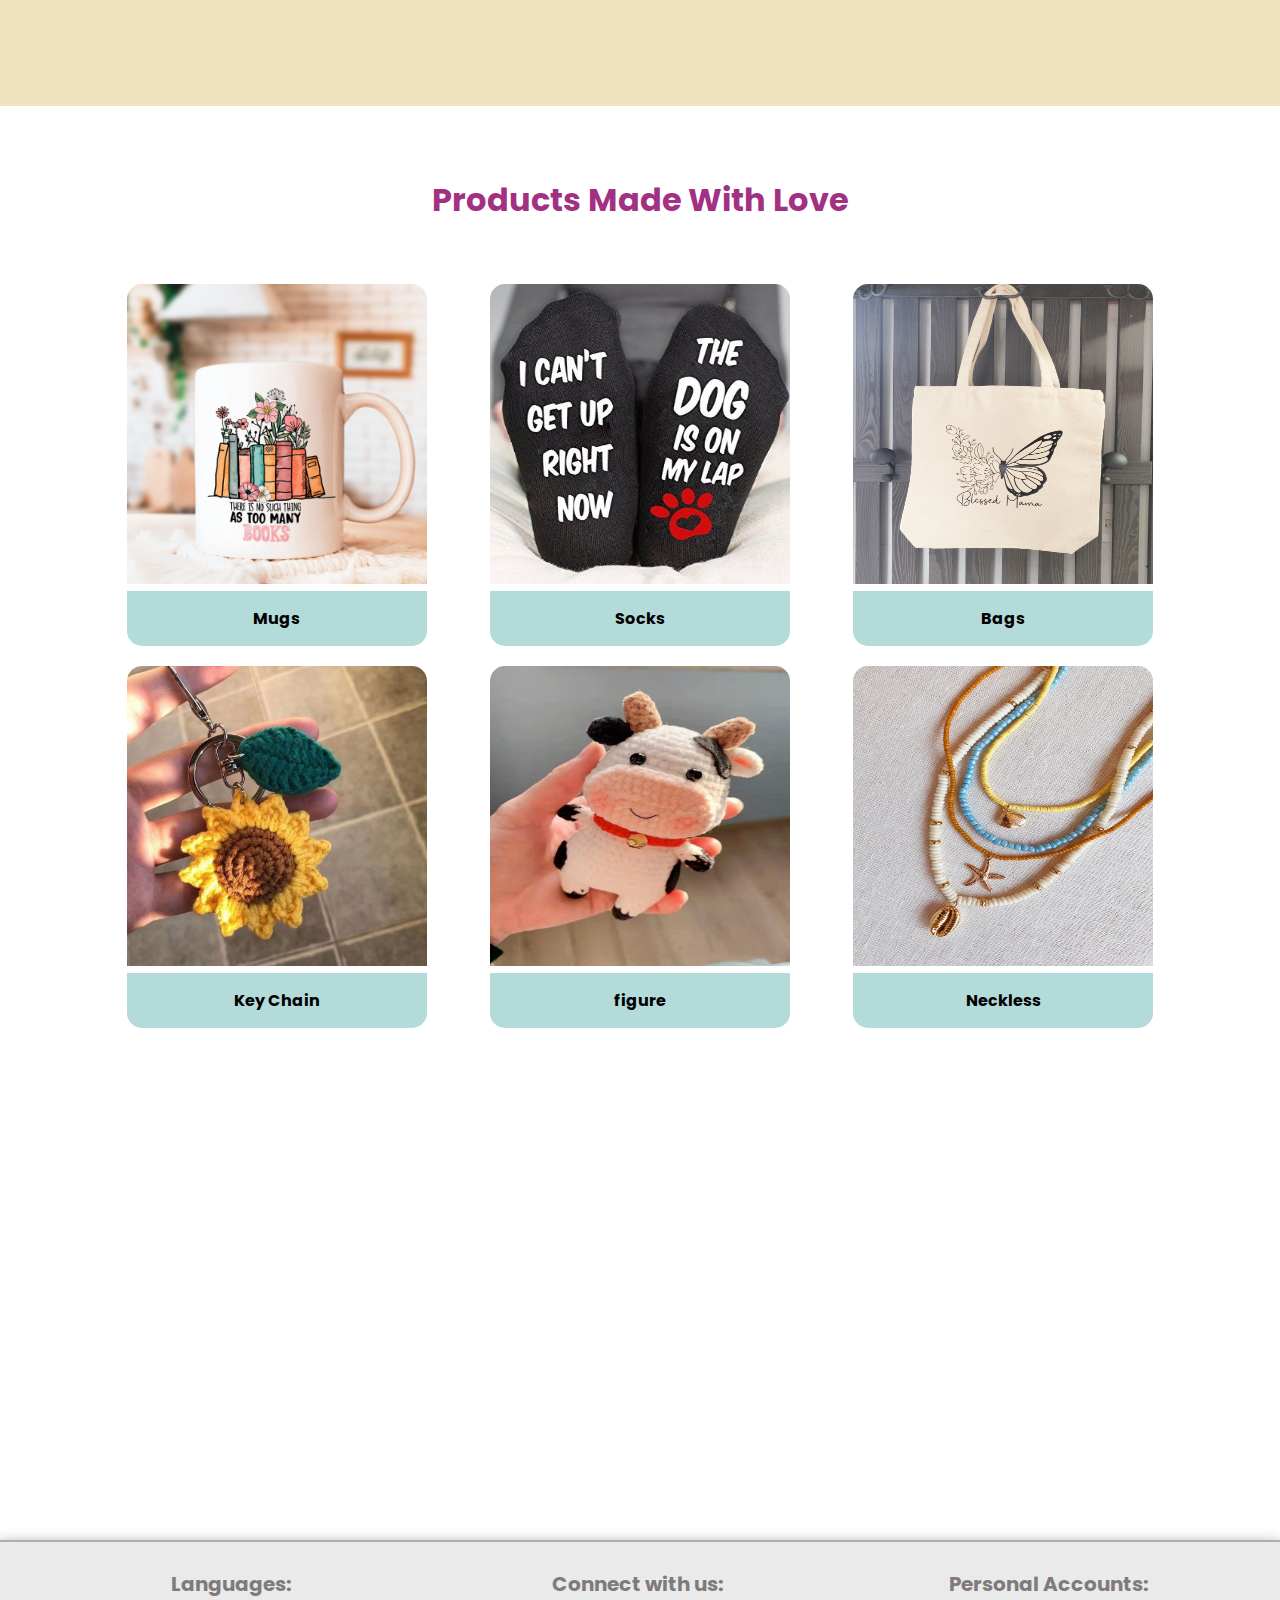
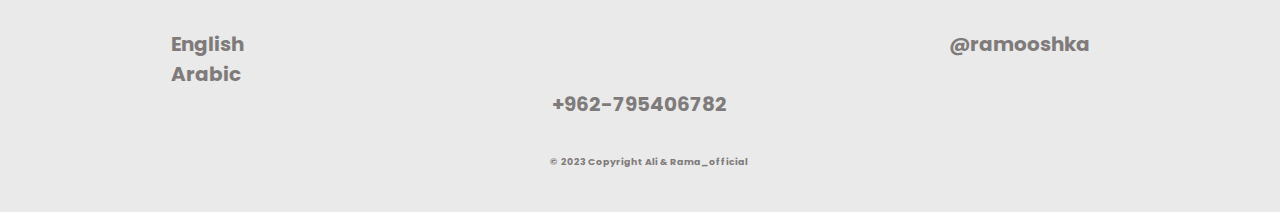
==== commit 4e2001cd: "done" ====
--- a/pages/index.html
+++ b/pages/index.html
@@ -130,12 +130,7 @@
       <div class="about-us">
         <h1>More About Ali&Rama</h1>
         <div class="about-us-content">
-          <p>
-            We are a small family interested in handicrafts. We decided to start
-            our small project that will grow with your love. The idea started
-            with a small story until it became a project based on reality.
-          </p>
-          <a href="aboutus.html">Read More</a>
+          
         </div>
       </div>
     </div>
@@ -187,7 +182,6 @@
     <!-- End Map Section -->
 
     <!-- Start The Footer -->
-      <!-- FOOTER SECTION -->
       <footer>
 
         <ul>
@@ -240,7 +234,6 @@
         <br />
       <div style="font-size: 7pt;padding-left: 2vh;">  &copy; 2023 Copyright Ali & Rama_official</div>
       </footer>
-      <!-- END OF FOOTER SECTION -->
     <!-- End The Footer -->
 
     <script>
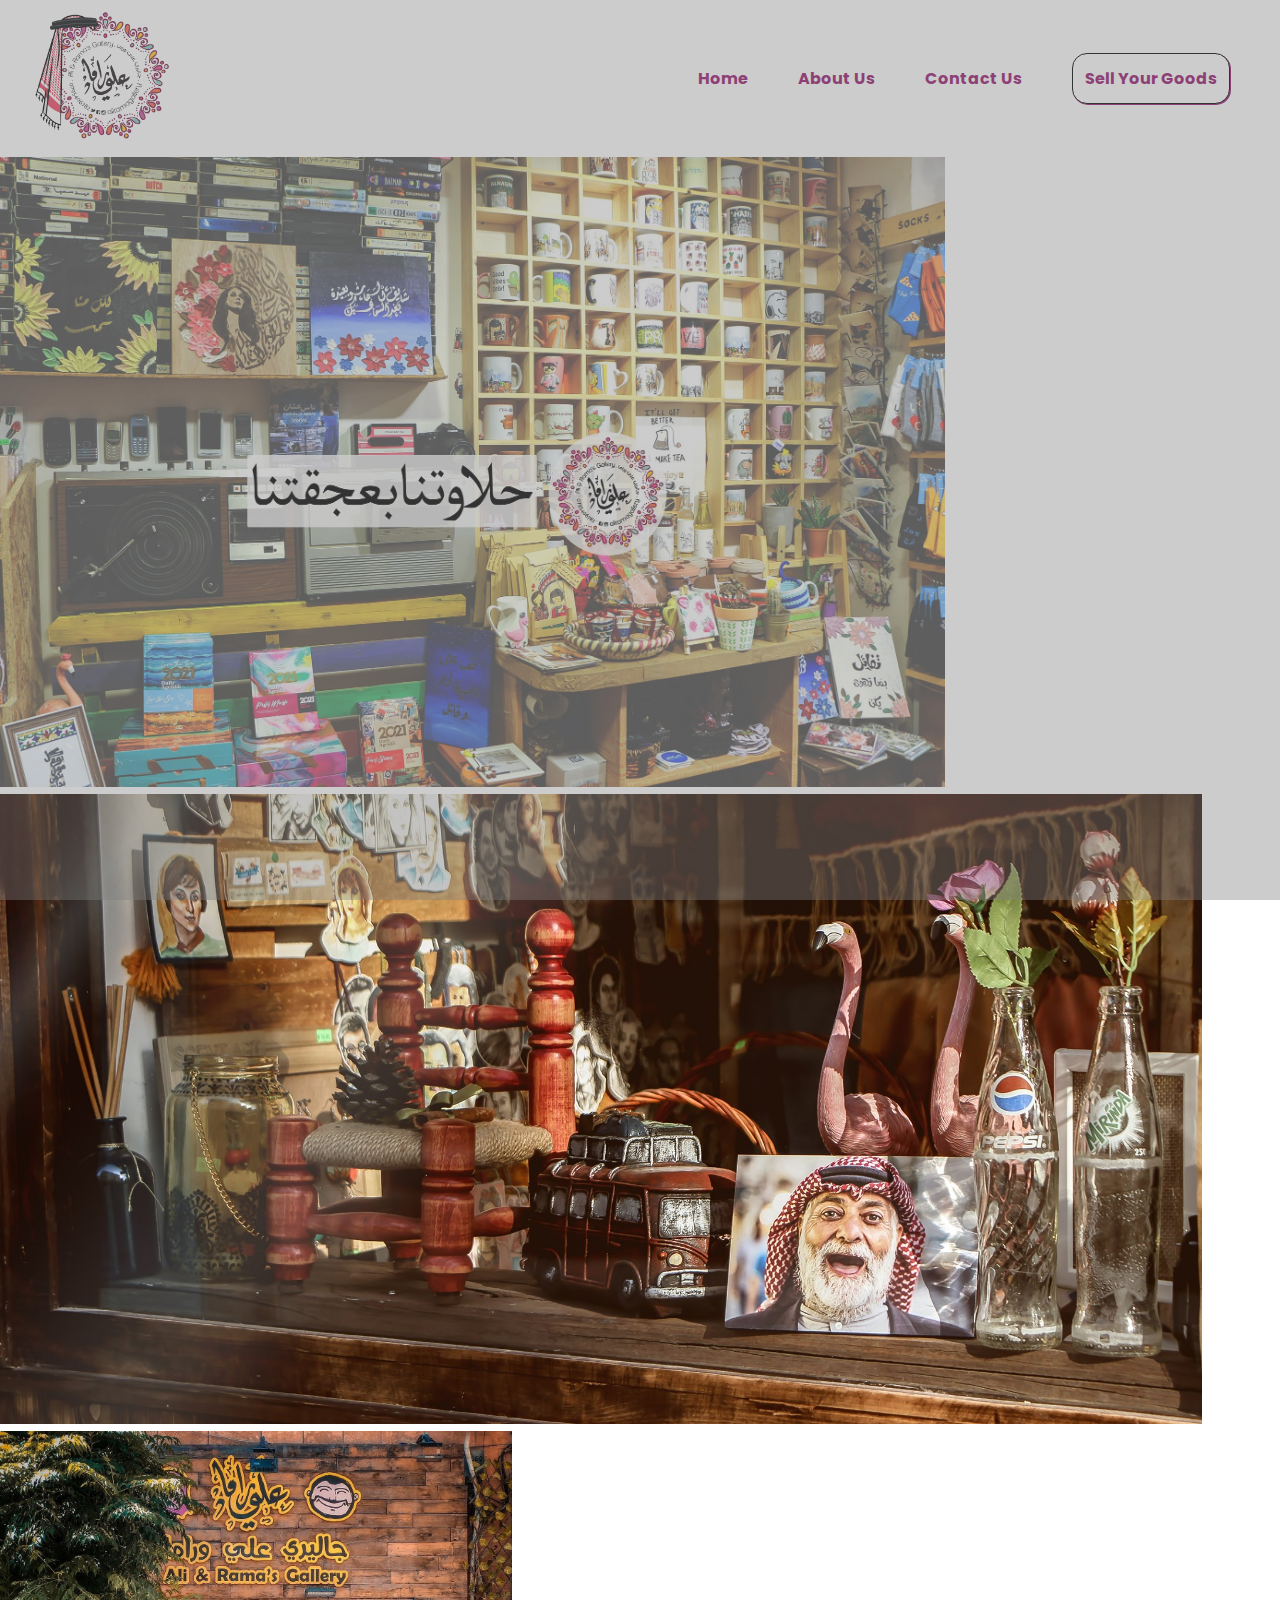
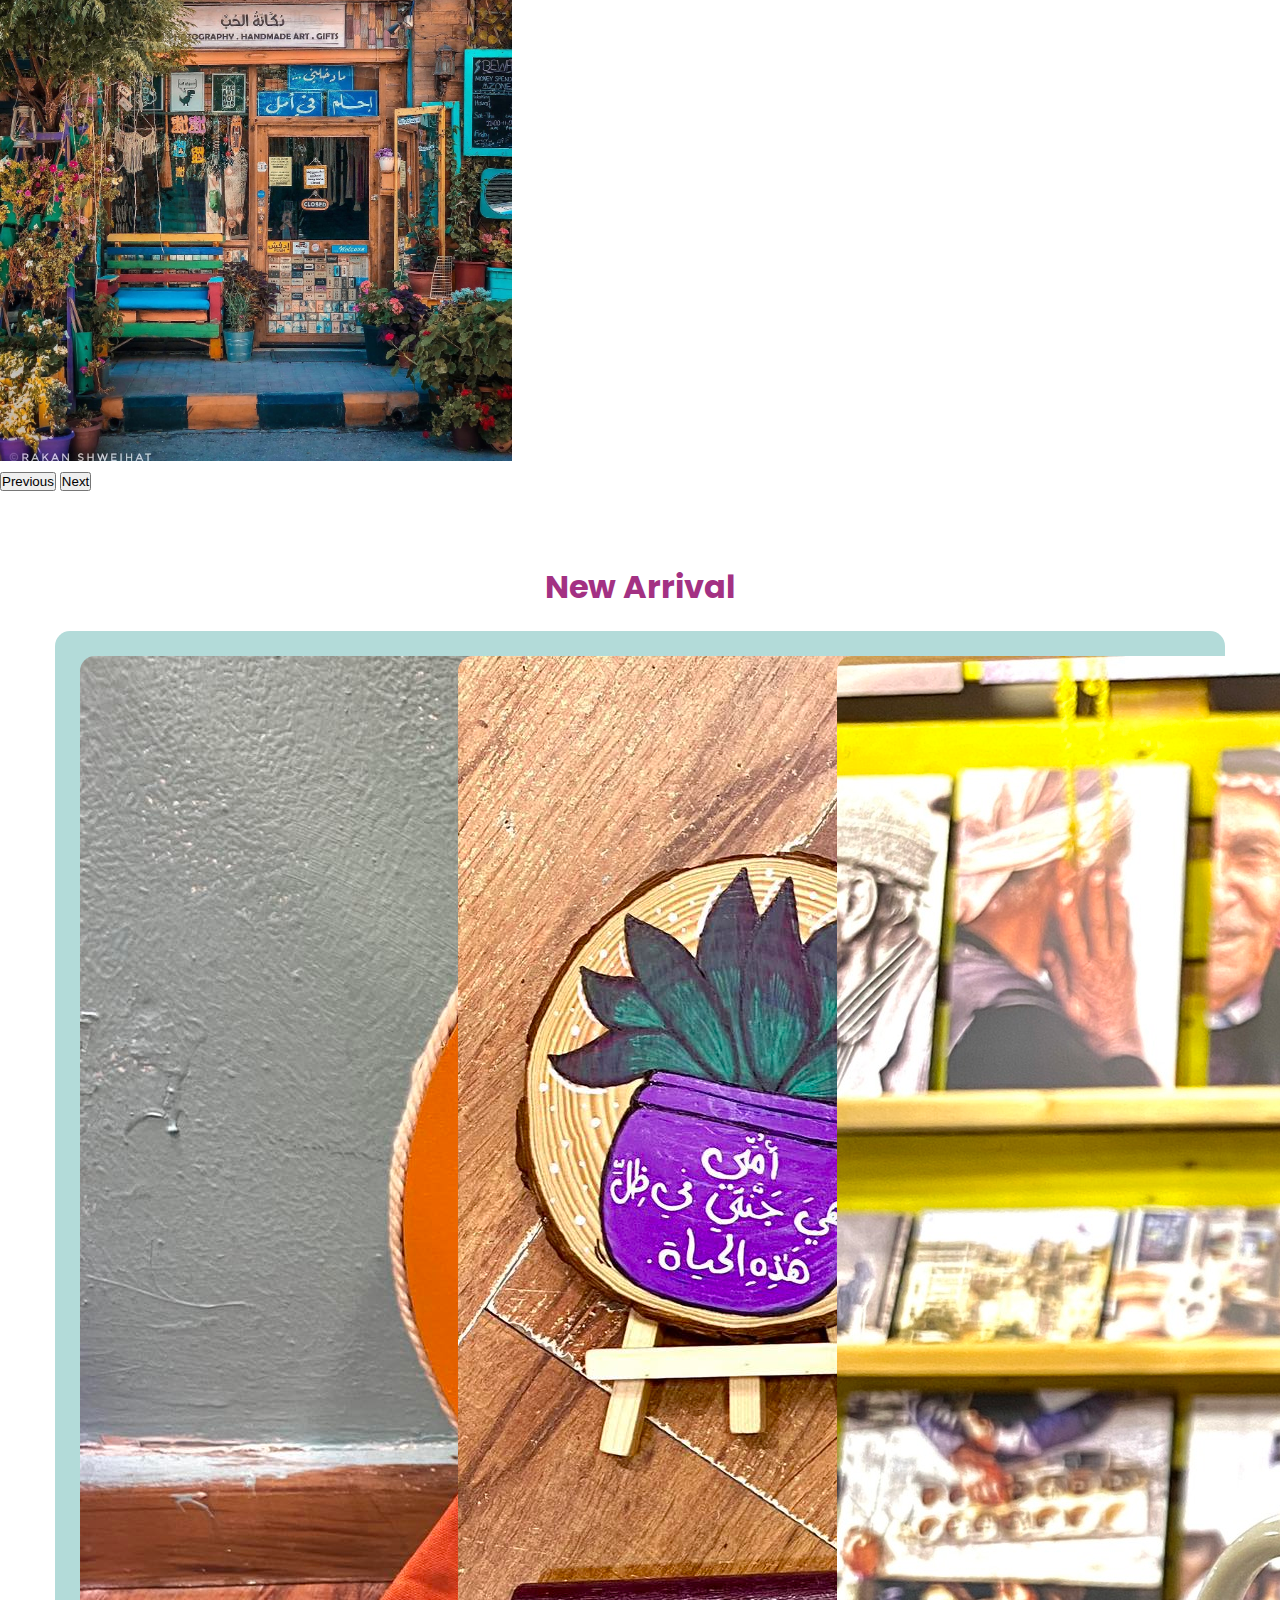
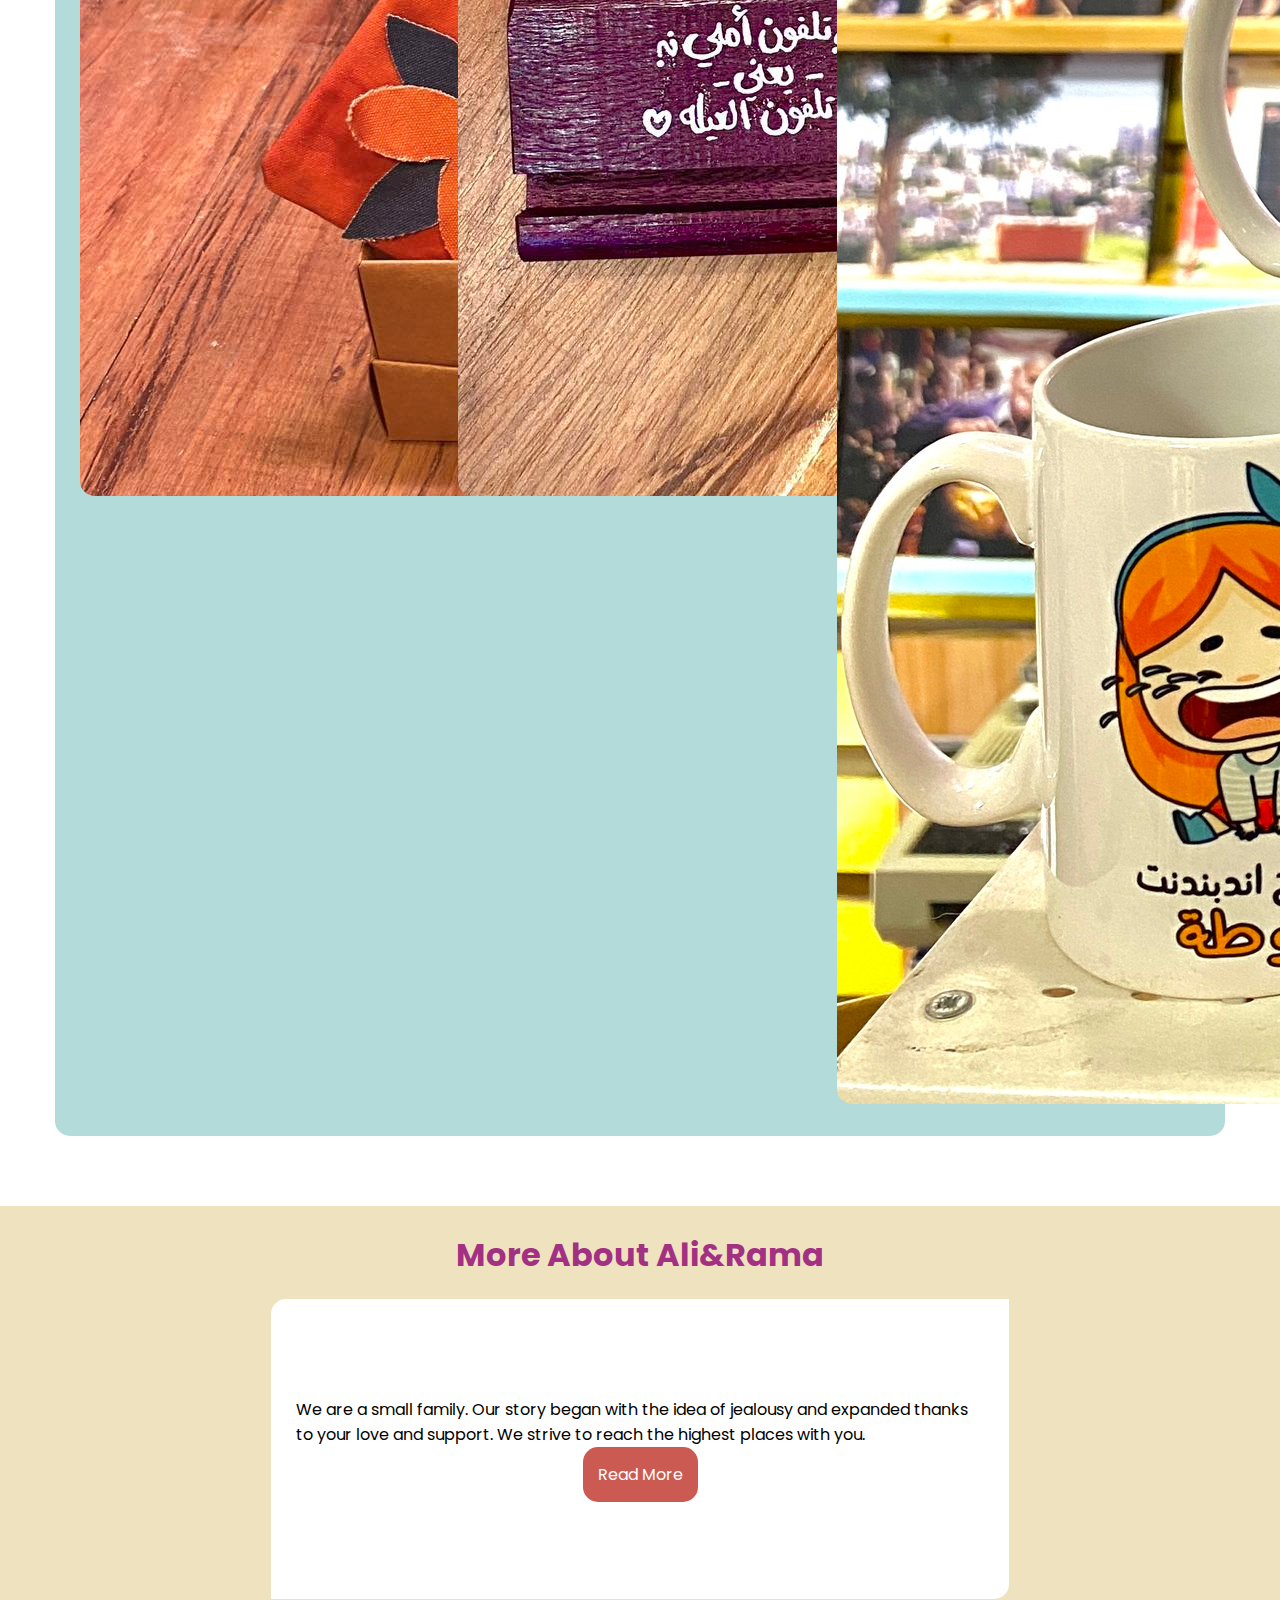
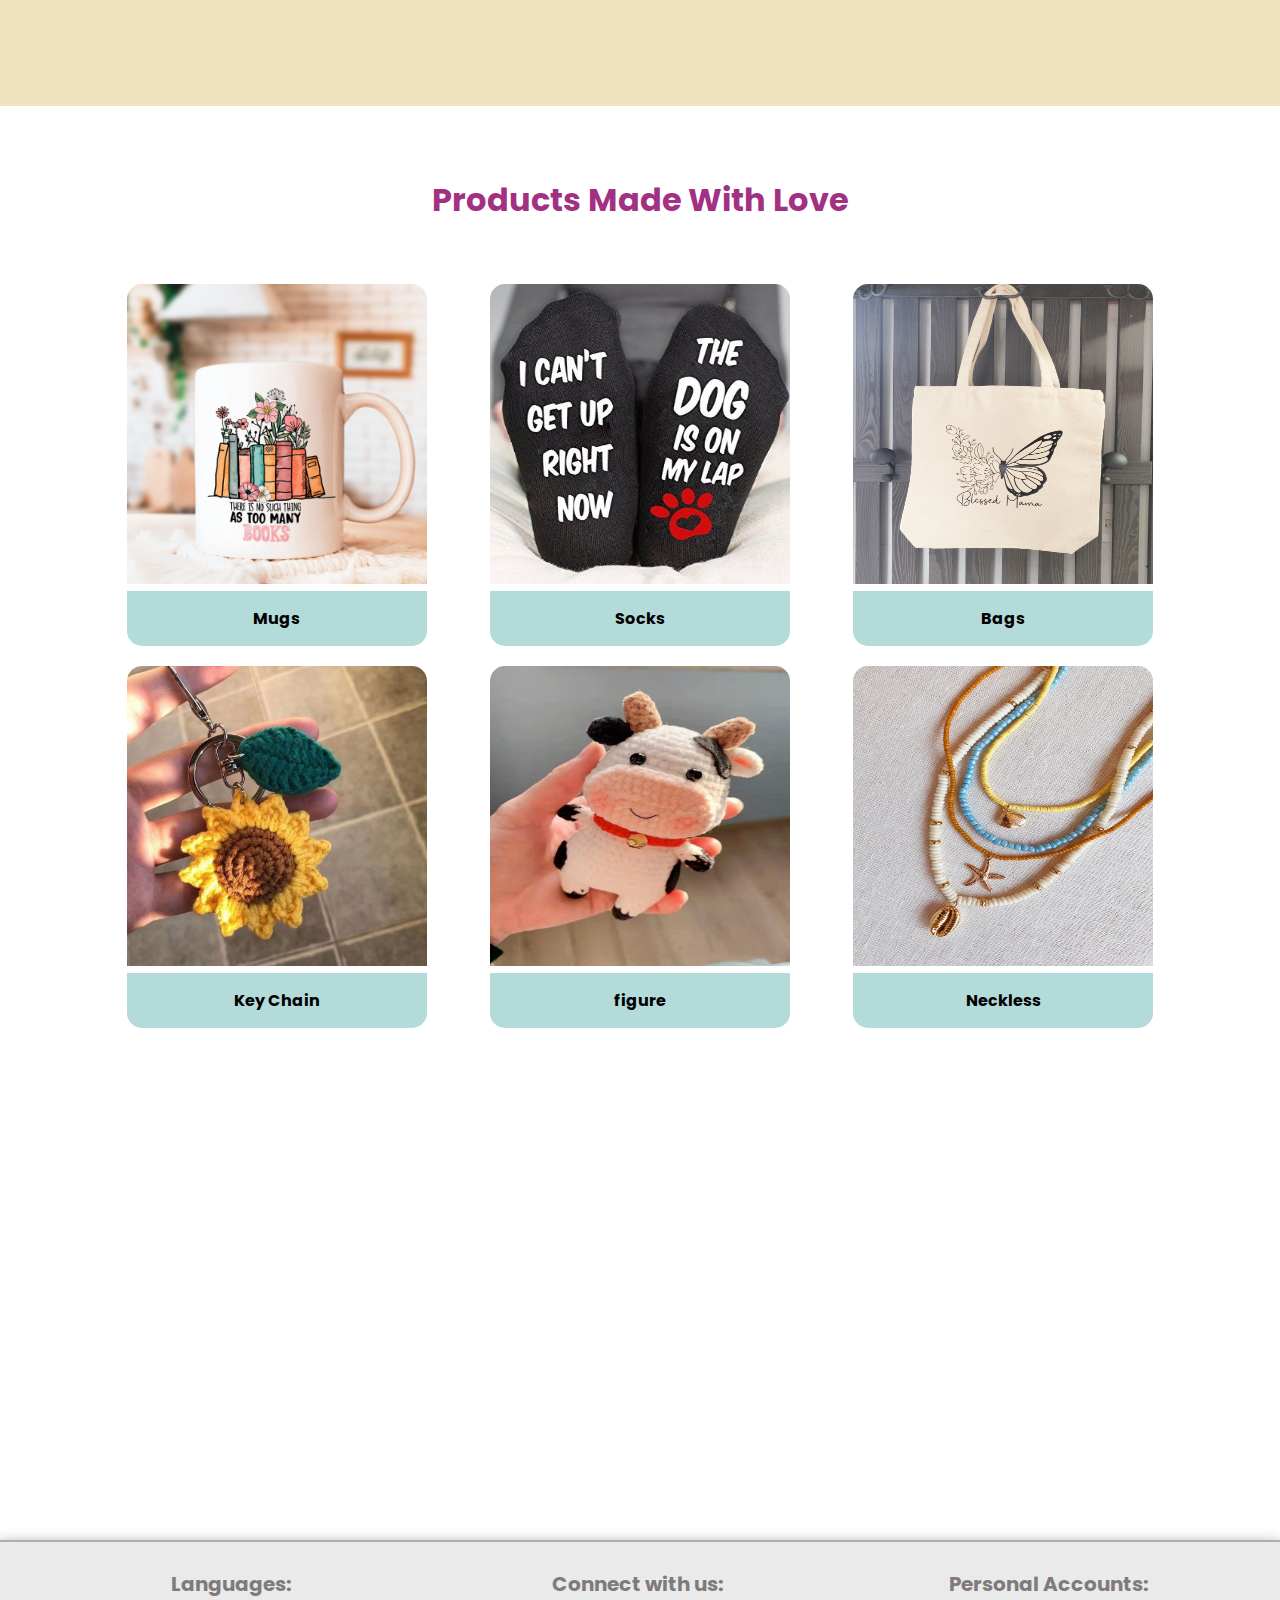
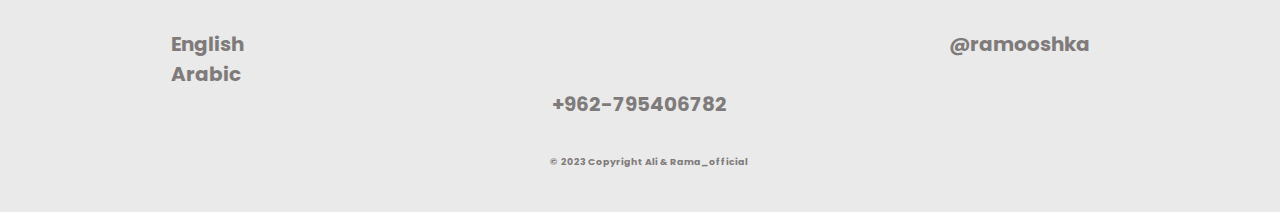
==== commit e2052c11: "edit" ====
--- a/pages/index.html
+++ b/pages/index.html
@@ -130,7 +130,8 @@
       <div class="about-us">
         <h1>More About Ali&Rama</h1>
         <div class="about-us-content">
-          
+          <p>We are a small family. Our story began with the idea of jealousy and expanded thanks to your love and support. We strive to reach the highest places with you.</p>
+          <a href="aboutus.html">Read More</a>
         </div>
       </div>
     </div>
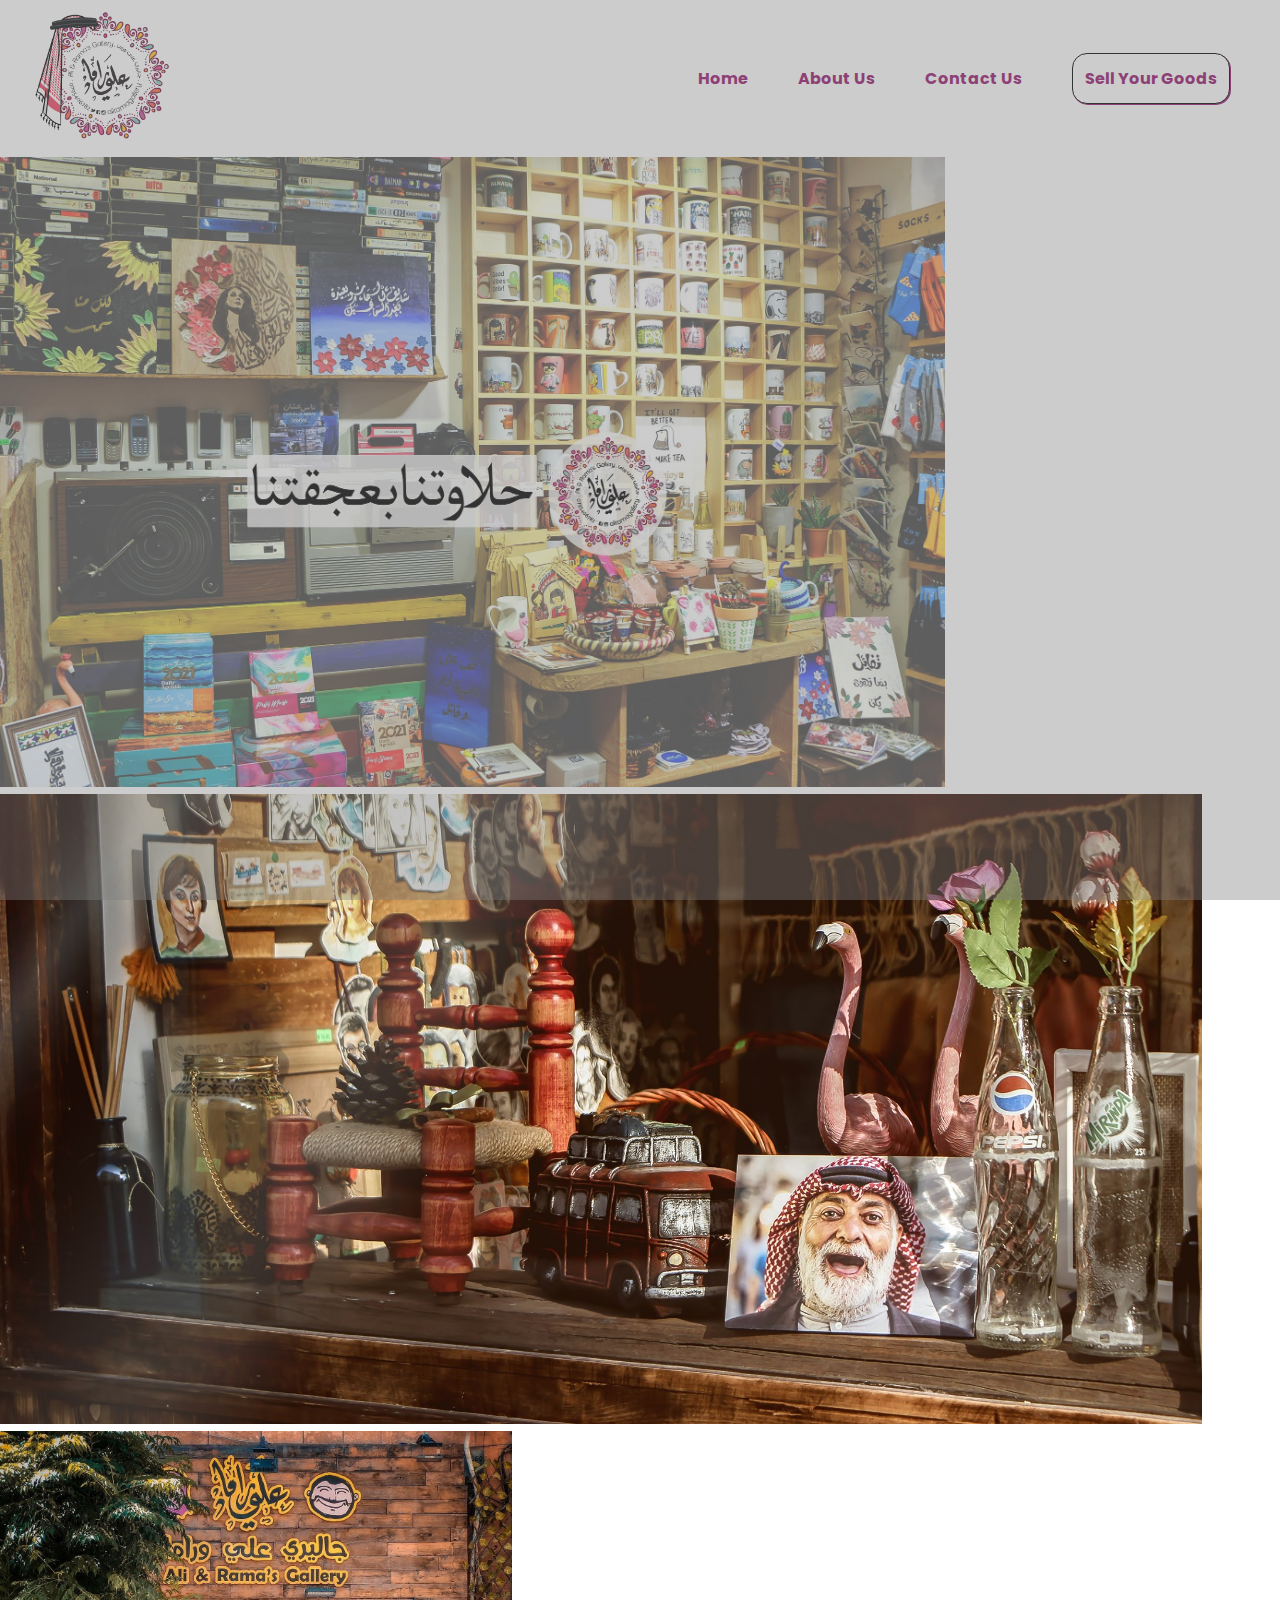
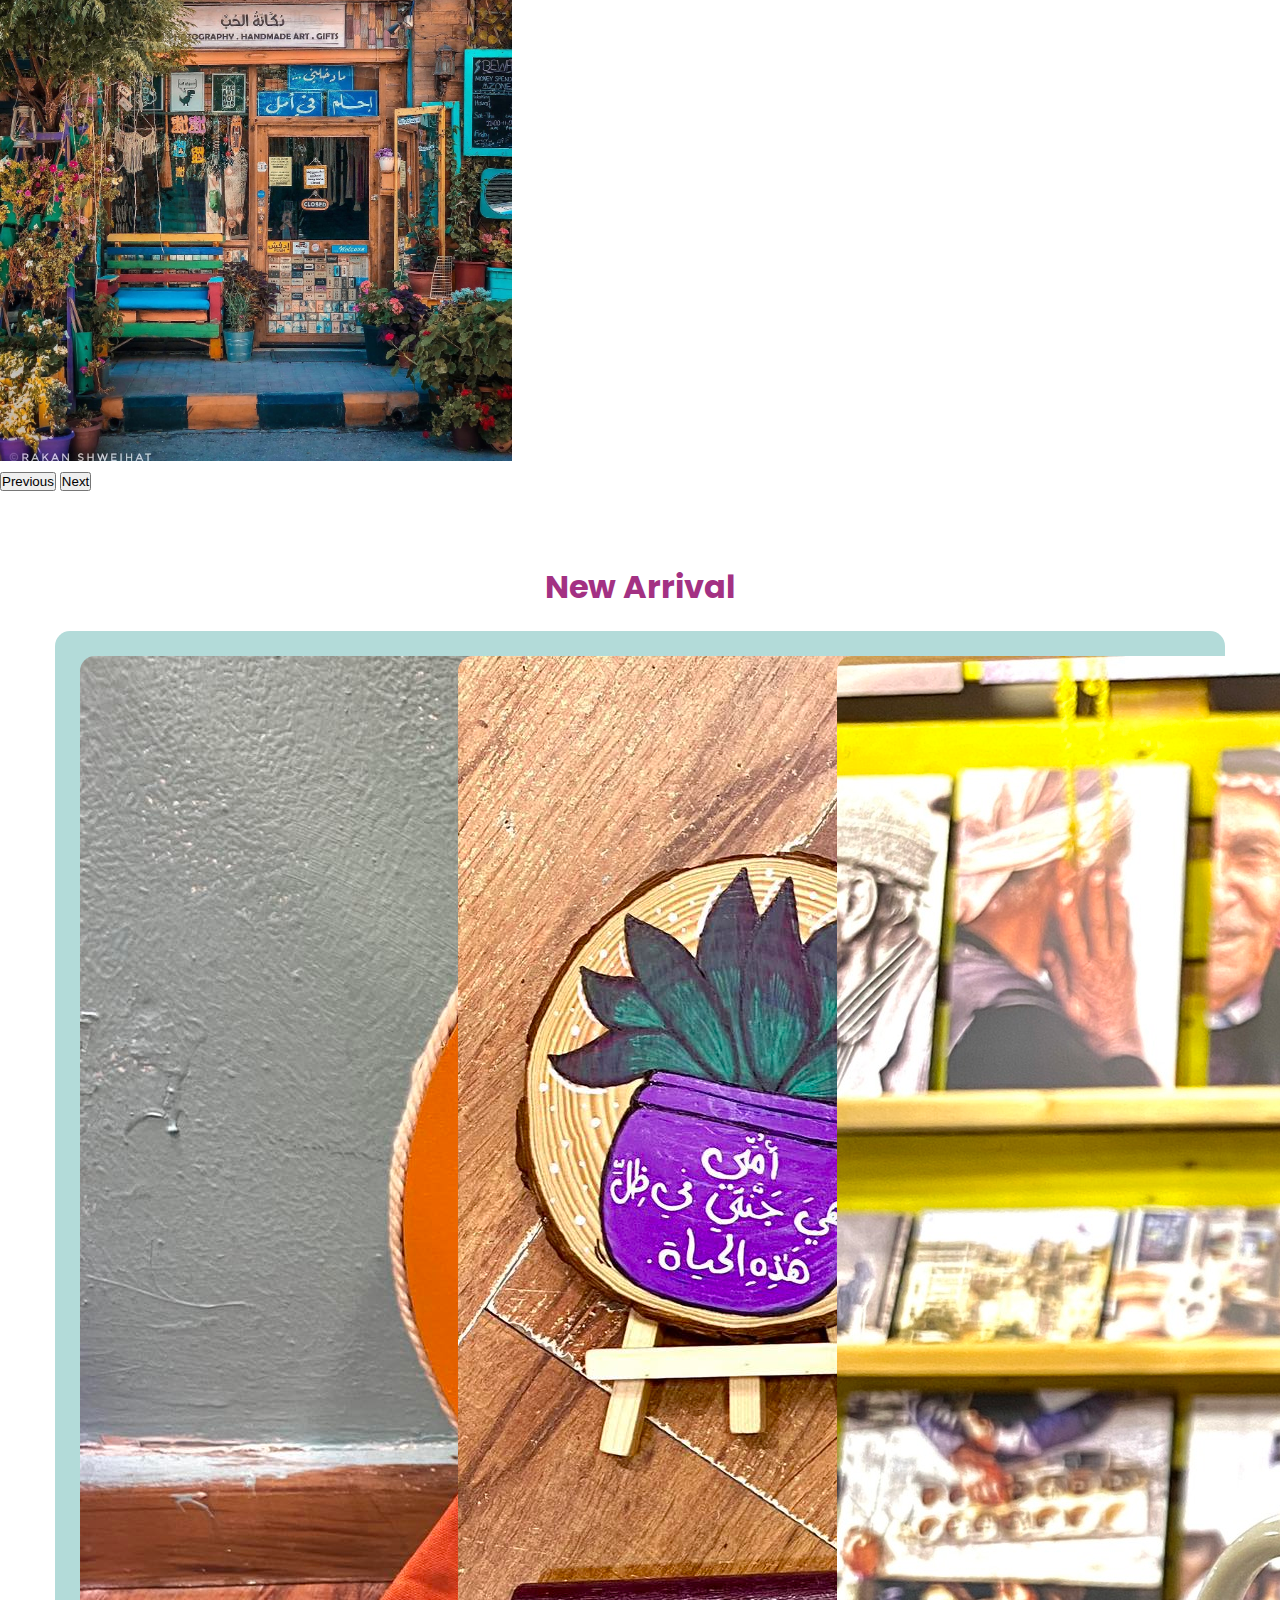
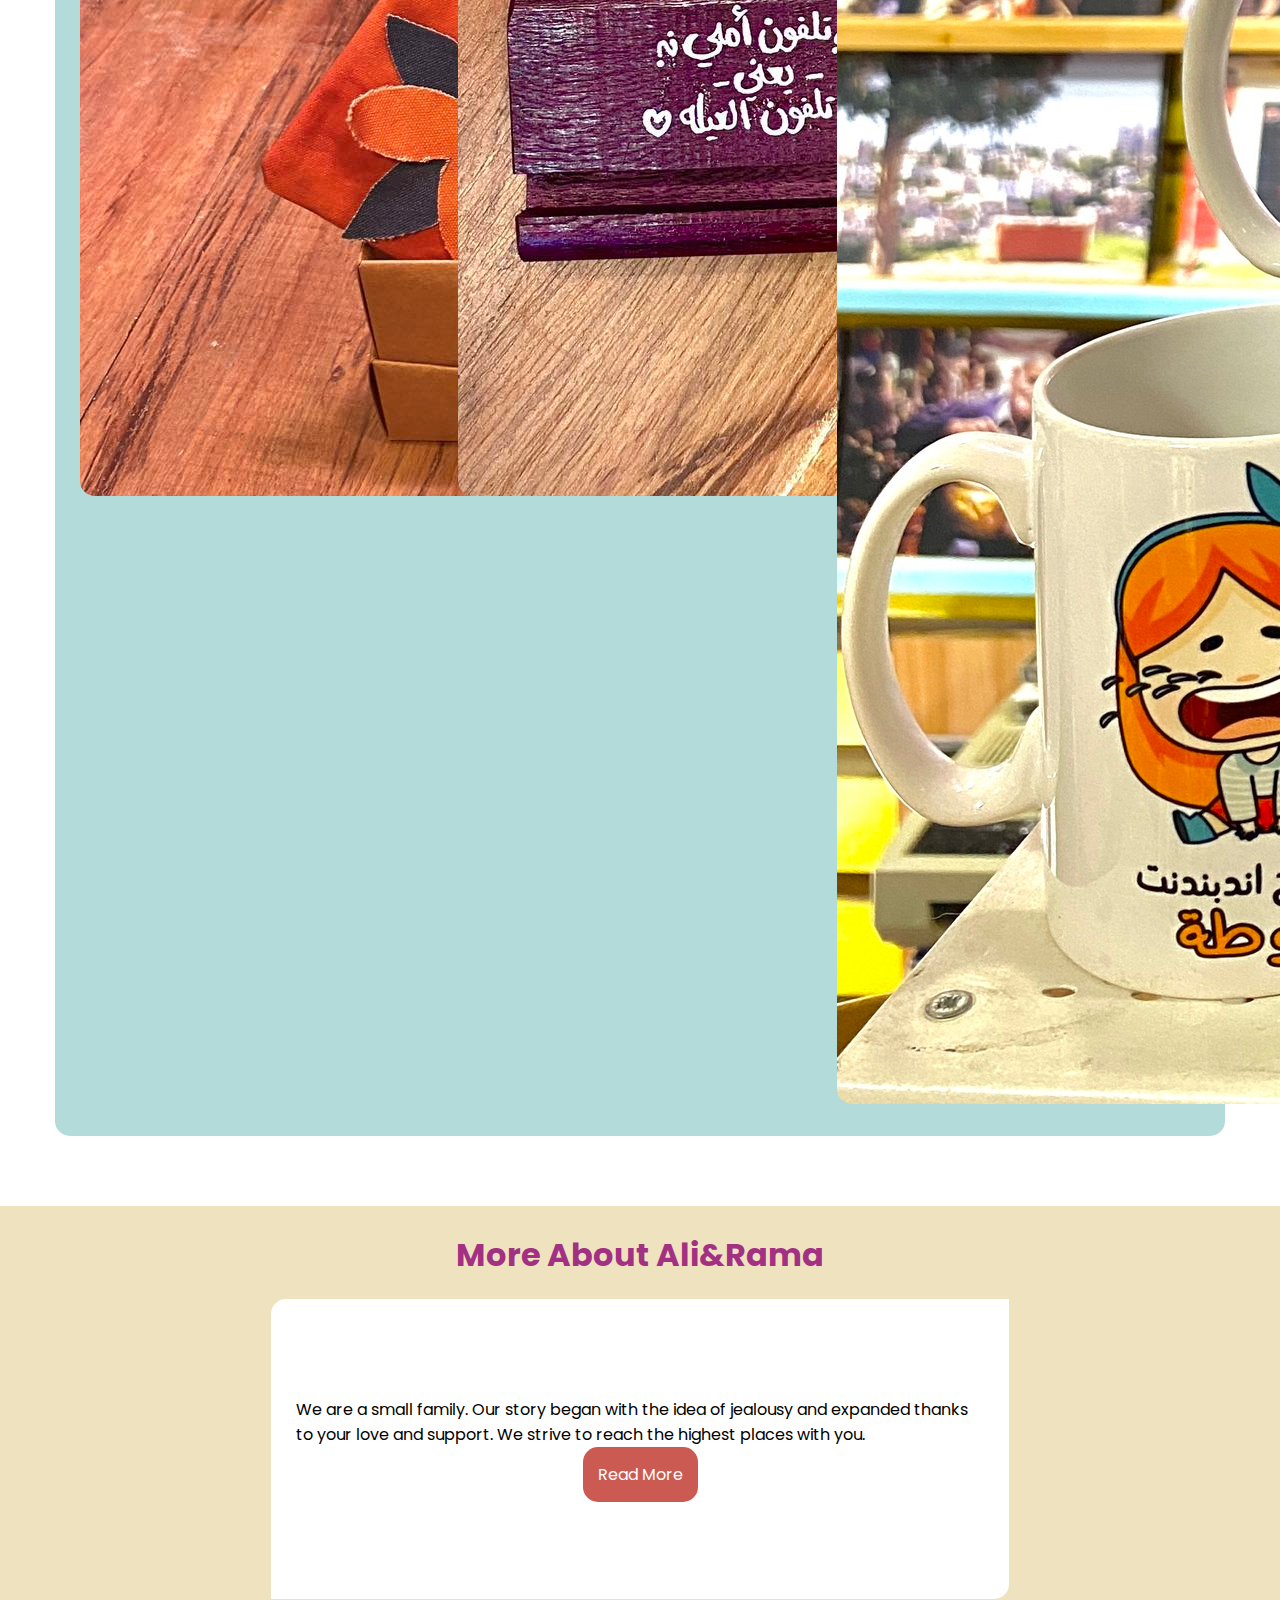
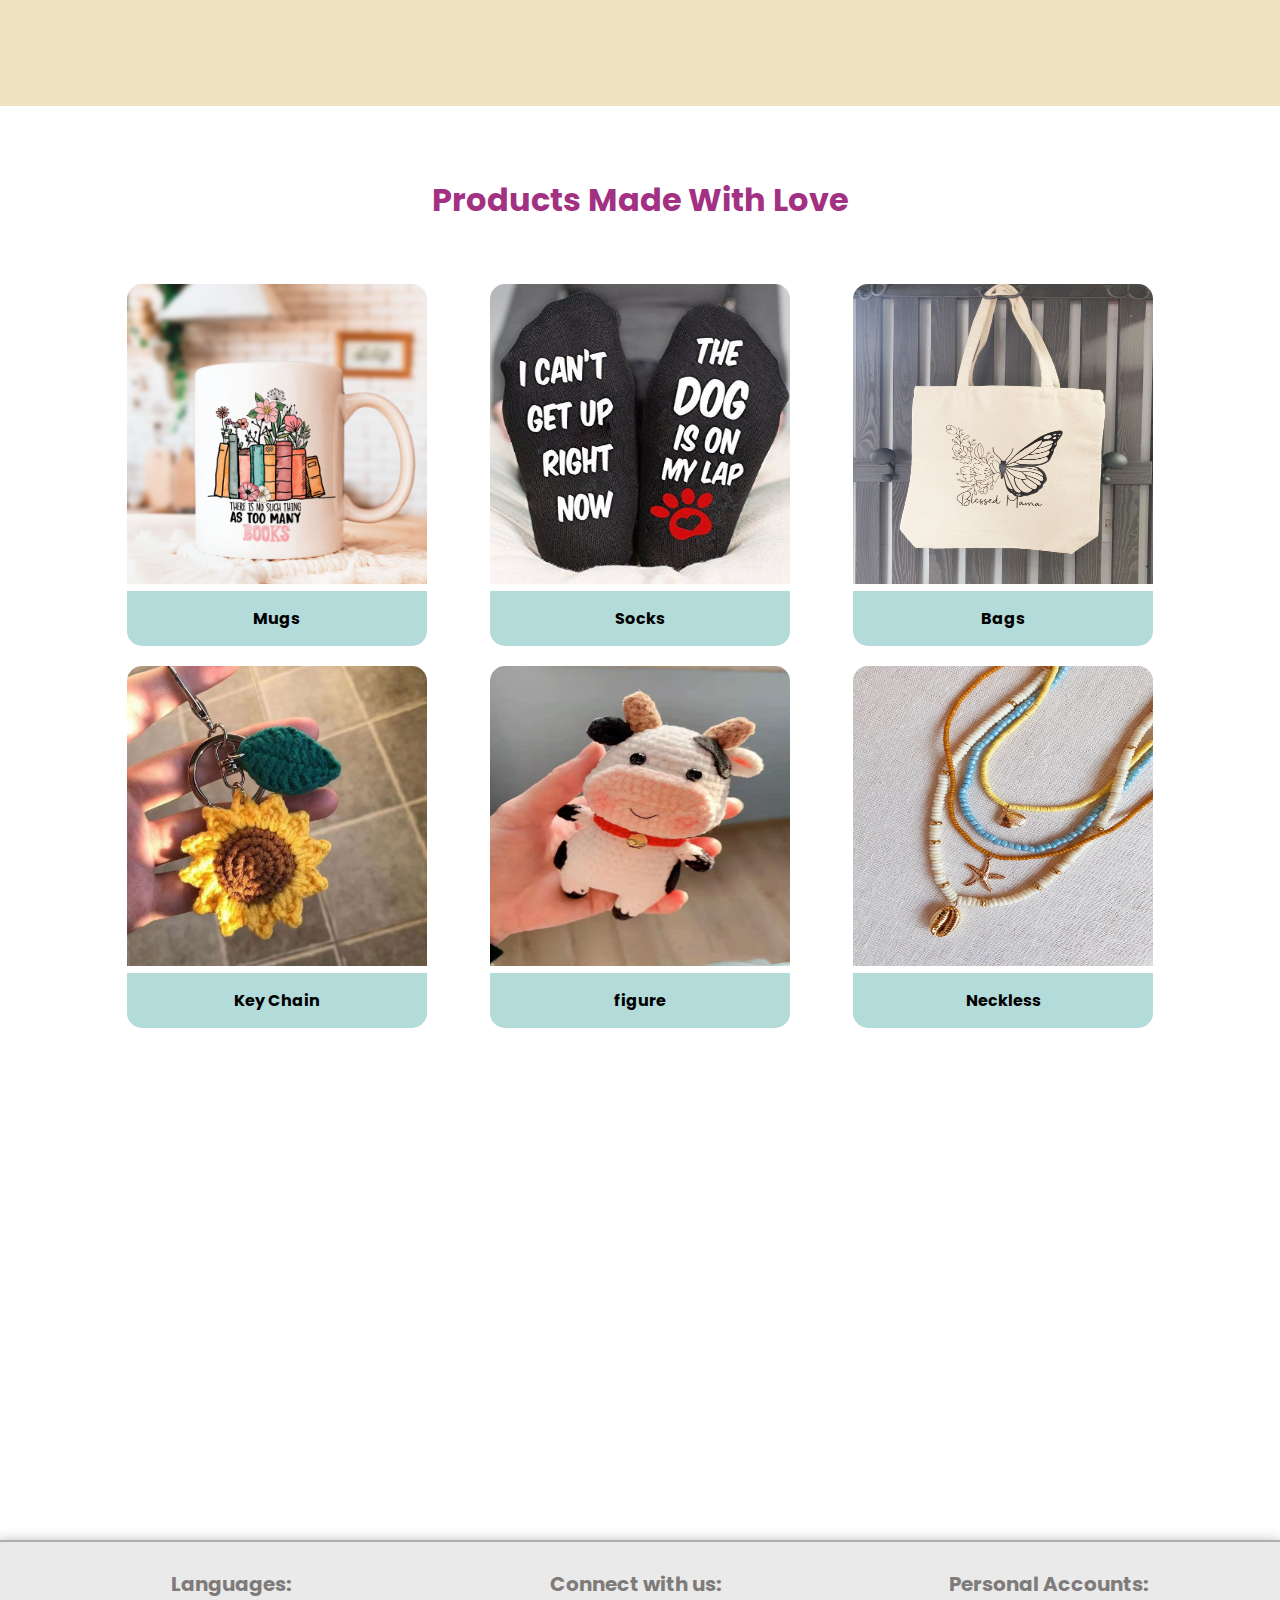
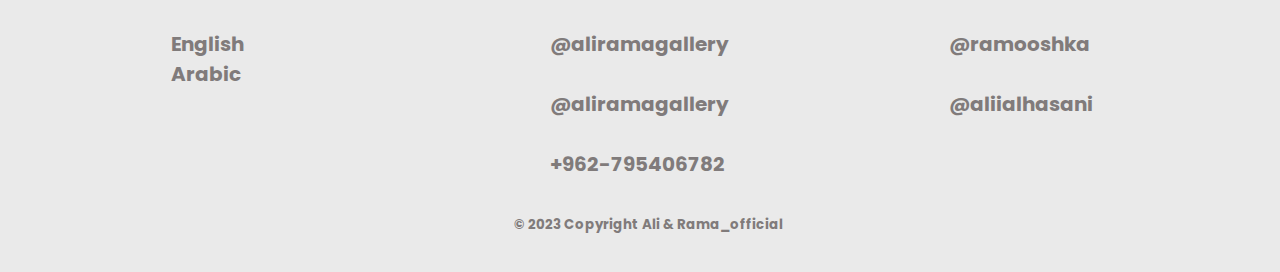
==== commit 39dc45a9: "footer" ====
--- a/pages/index.html
+++ b/pages/index.html
@@ -183,58 +183,54 @@
     <!-- End Map Section -->
 
     <!-- Start The Footer -->
-      <footer>
-
-        <ul>
-        <div>Languages:</div>
+    <footer>
+      
+      <ul>
+      <div>Languages:</div>
+      <br />
+        <li><a>English</a></li>
+        <li><a>Arabic</a></li>
+      </ul>
+    
+      <ul>
+      <div>Connect with us:</div>
+      <br />
+        <li>
+          <i class="fa-brands fa-instagram fa-2xl" style="color: #807b7b"
+            ></i
+          ><a href="https://www.instagram.com/aliramagallery/">@aliramagallery</a>
+        </li>
         <br />
-          <li><a>English</a></li>
-          <li><a>Arabic</a></li>
-        </ul>
-        <!-- <br /> -->
-  
-  
-        <ul>
-        <div>Connect with us:</div>
+        <li>
+          <i
+            class="fa-brands fa-square-facebook fa-2xl"
+            style="color: #807b7b"
+          ></i
+          ><a href="https://www.facebook.com/@aliramagallery">@aliramagallery</a>
+        </li>
         <br />
-          <li>
-            <i class="fa-brands fa-instagram fa-2xl" style="color: #807b7b"
-              ></i
-            ><a href="https://www.instagram.com/aliramagallery/%22%3E@aliramagallery"></a>
-          </li>
-          <br />
-          <li>
-            <i
-              class="fa-brands fa-square-facebook fa-2xl"
-              style="color: #807b7b"
-            ></i
-            ><a href="https://www.facebook.com/@aliramagallery%22%3E@aliramagallery"></a>
-          </li>
-          <br />
-          <li>
-            <i class="fa-solid fa-square-phone fa-2xl" style="color: #807b7b"></i
-            ><a href="tel:+962795406782">+962-795406782</a>
-          </li>
-        </ul>
-        <!-- <br /> -->
-  
-  
-        <ul>
-          <div>Personal Accounts:</div>
+        <li>
+          <i class="fa-solid fa-square-phone fa-2xl" style="color: #807b7b"></i
+          ><a href="tel:+962795406782">+962-795406782</a>
+        </li>
+      </ul>
+     
+      <ul>
+        <div>Personal Accounts:</div>
+      <br />
+        <li>
+          <i class="fa-brands fa-instagram fa-2xl" style="color: #807b7b"></i
+          ><a href="https://www.instagram.com/ramooshka/">@ramooshka</a>
+        </li>
         <br />
-          <li>
-            <i class="fa-brands fa-instagram fa-2xl" style="color: #807b7b"></i
-            ><a>@ramooshka</a>
-          </li>
-          <br />
-          <li>
-            <i class="fa-brands fa-instagram fa-2xl" style="color: #807b7b"></i
-            ><a href="https://www.instagram.com/aliialhasani/%22%3E@aliialhasani"></a>
-          </li>
-        </ul>
-        <br />
-      <div style="font-size: 7pt;padding-left: 2vh;">  &copy; 2023 Copyright Ali & Rama_official</div>
-      </footer>
+        <li>
+          <i class="fa-brands fa-instagram fa-2xl" style="color: #807b7b"></i
+          ><a href="https://www.instagram.com/aliialhasani/">@aliialhasani</a>
+        </li>
+      </ul>
+      <br />
+    <div style="font-size: 10pt;padding-left: 2vh;">  &copy; 2023 Copyright Ali & Rama_official</div>
+    </footer>
     <!-- End The Footer -->
 
     <script>
